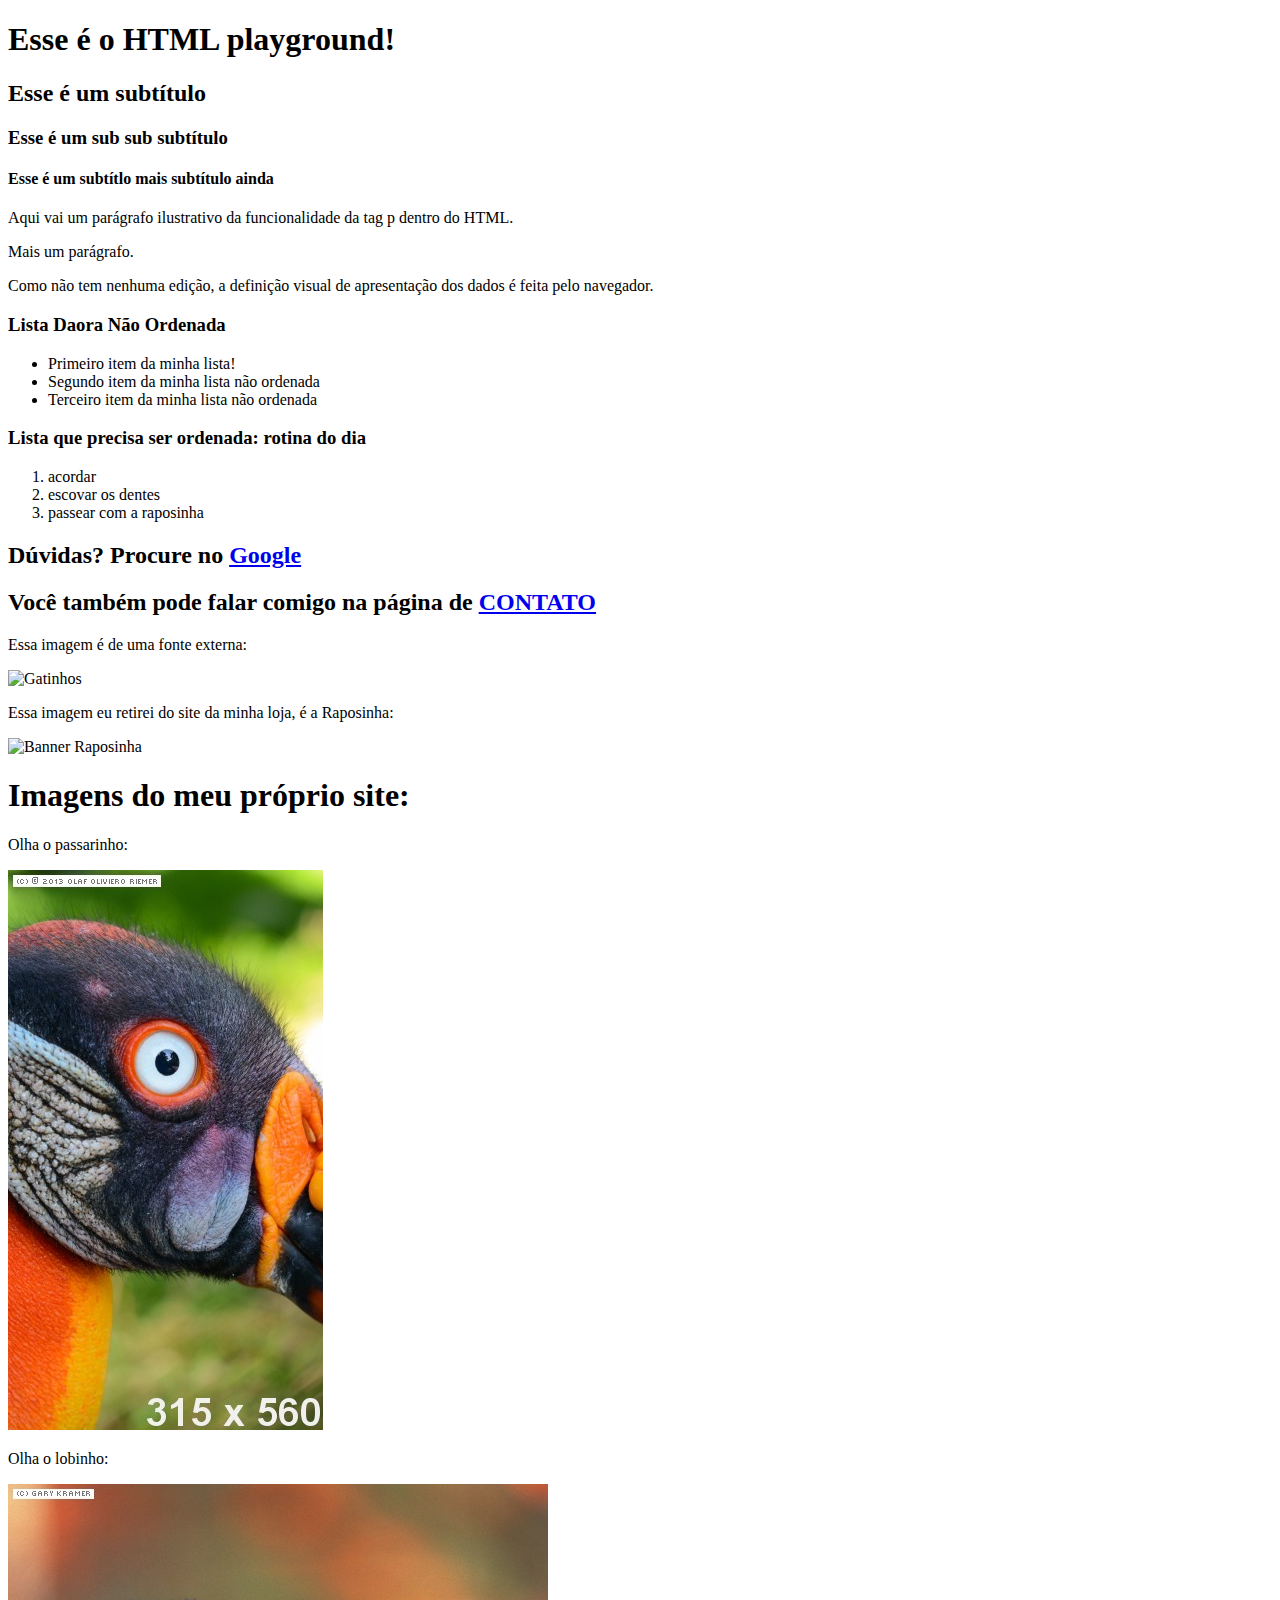
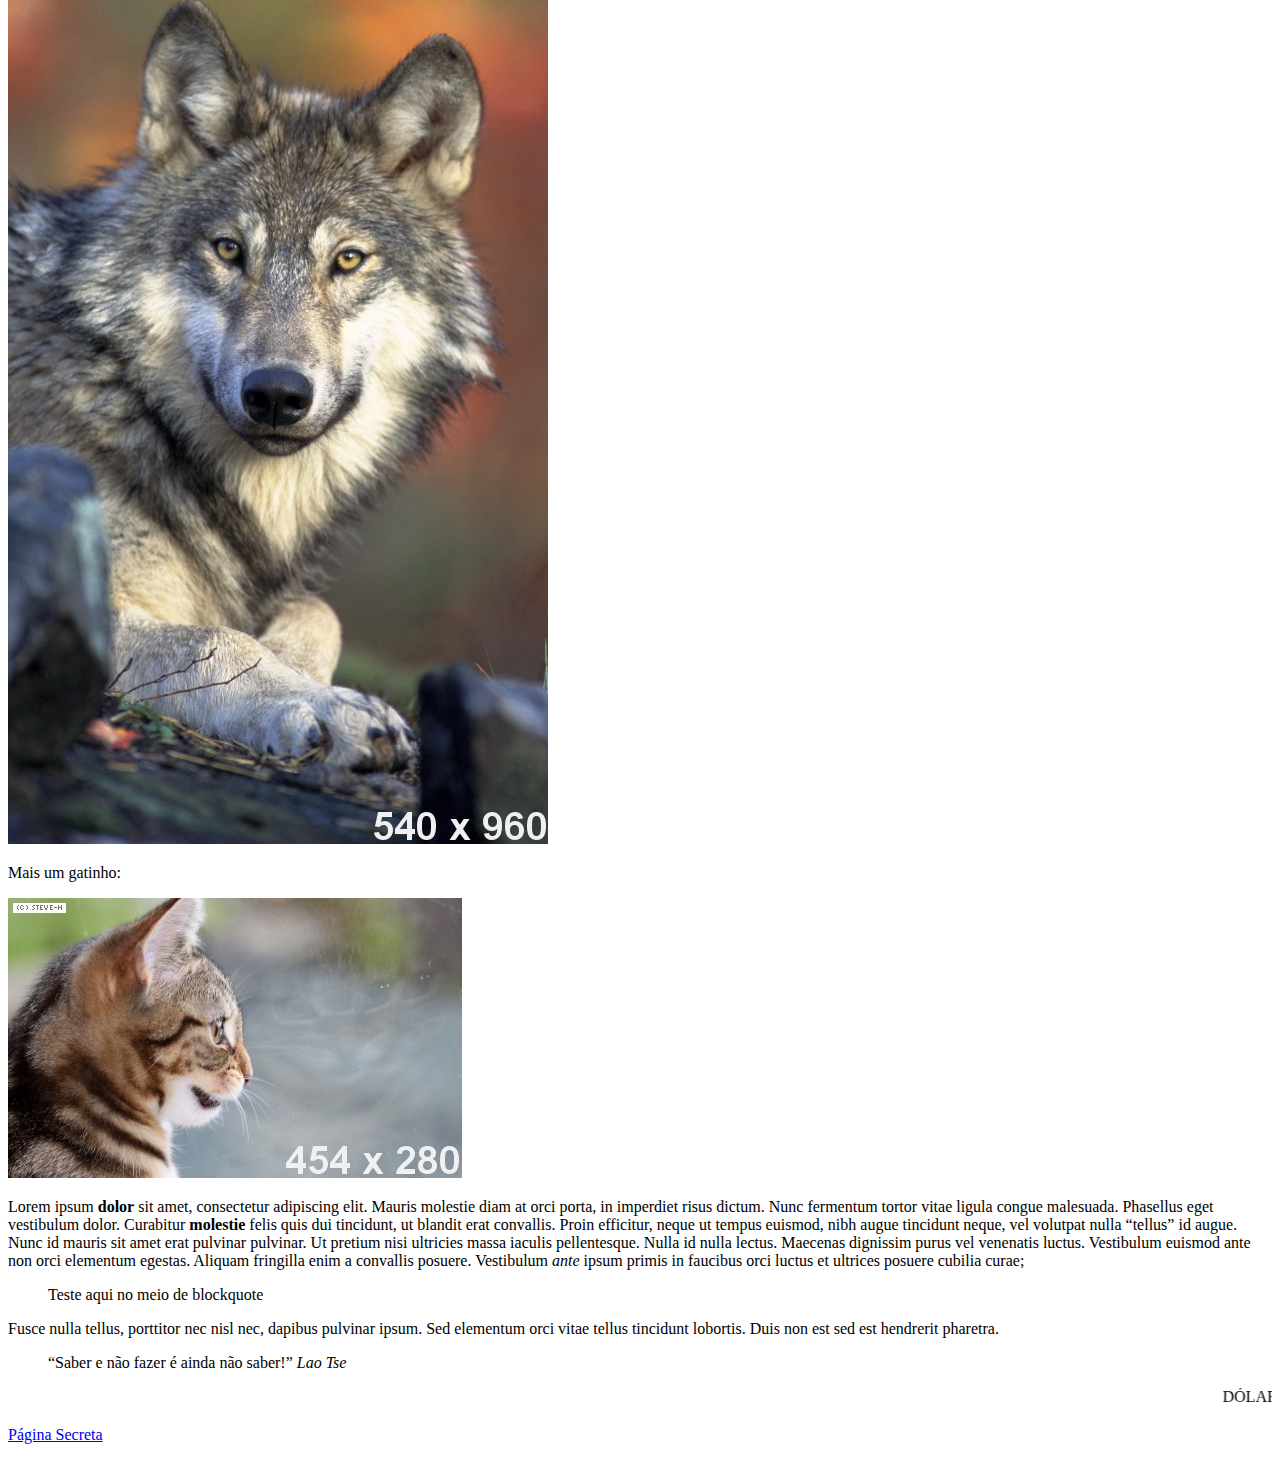
==== index.html @ 780bfc08 "aprendemos marcações de alteração do texto" ====
<!DOCTYPE html>
<html lang="pt-br">
  <head>
    <meta charset="UTF-8" />
    <meta http-equiv="X-UA-Compatible" content="IE=edge" />
    <meta name="viewport" content="width=device-width, initial-scale=1.0" />
    <title>HTML Playground</title>
  </head>
  <body>
    <h1>Esse é o HTML playground!</h1>
    <h2>Esse é um subtítulo</h2>
    <h3>Esse é um sub sub subtítulo</h3>
    <h4>Esse é um subtítlo mais subtítulo ainda</h4>
    <p>
      Aqui vai um parágrafo ilustrativo da funcionalidade da tag p dentro do
      HTML.
    </p>
    <p>Mais um parágrafo.</p>
    <p>
      Como não tem nenhuma edição, a definição visual de apresentação dos dados
      é feita pelo navegador.
    </p>
    <h3>Lista Daora Não Ordenada</h3>
    <ul>
      <li>Primeiro item da minha lista!</li>
      <li>Segundo item da minha lista não ordenada</li>
      <li>Terceiro item da minha lista não ordenada</li>
    </ul>
    <h3>Lista que precisa ser ordenada: rotina do dia</h3>
    <ol>
      <li>acordar</li>
      <li>escovar os dentes</li>
      <li>passear com a raposinha</li>
    </ol>
    <h2>
      Dúvidas? Procure no
      <a href="https://google.com" target="_blank">Google</a>
    </h2>

    <h2>
      Você também pode falar comigo na página de
      <a href="/contato.html">CONTATO</a>
    </h2>

    <p>Essa imagem é de uma fonte externa:</p>
    <img src="http://placekitten.com/g/1400/300" alt="Gatinhos" />

    <p>Essa imagem eu retirei do site da minha loja, é a Raposinha:</p>
    <img
      src="https://cdn.shopify.com/s/files/1/0132/1684/1787/files/SITE_BRUSINHAS_BANNER_BEM_VINDO_RAPOSINHA_2048x.png?v=1587062683"
      alt="Banner Raposinha"
    />

    <h1>Imagens do meu próprio site:</h1>
    <p>Olha o passarinho:</p>
    <img src="imagens/ave.jpg" alt="AVE" />
    <p>Olha o lobinho:</p>
    <img src="/imagens/lobo.jpg" alt="LOBO" />
    <p>Mais um gatinho:</p>
    <img src="imagens/gato.jpg" alt="GATINHO" />

    <p>
      Lorem ipsum <b>dolor</b> sit amet, consectetur adipiscing elit. Mauris molestie
      diam at orci porta, in imperdiet risus dictum. Nunc fermentum tortor vitae
      ligula congue malesuada. Phasellus eget vestibulum dolor. Curabitur
      <strong>molestie</strong> felis quis dui tincidunt, ut blandit erat
      convallis. Proin efficitur, neque ut tempus euismod, nibh augue tincidunt
      neque, vel volutpat nulla <q>tellus</q> id augue. Nunc id mauris sit amet erat
      pulvinar pulvinar. Ut pretium nisi ultricies massa iaculis pellentesque.
      Nulla id nulla lectus. Maecenas dignissim purus vel venenatis luctus.
      Vestibulum euismod ante non orci elementum egestas. Aliquam fringilla enim
      a convallis posuere. Vestibulum <em>ante</em> ipsum primis in faucibus
      orci luctus et ultrices posuere cubilia curae; 
      <blockquote> Teste aqui no meio de blockquote</blockquote> Fusce nulla tellus,
      porttitor nec nisl nec, dapibus pulvinar ipsum. Sed elementum orci vitae
      tellus tincidunt lobortis. Duis non est sed est hendrerit pharetra.
    </p>

    <blockquote>
        <q>Saber e não fazer é ainda não saber!</q>
        <cite>Lao Tse</cite>
    </blockquote>

    <marquee>DÓLAR EM ALTA: R$ 5,50 // \\ RECORD DE CASOS DE COVID-19 NO BRASIL: VACINAÇÃO SEGUE LENTA // \\ HOJE É A GRANDE FINAL DO BBB 21 ENTRE CAMILA DE LUCAS, FIUK E JULIETTE. OS ELIMINADOS DO CAMAROTE KAROL CONKÁ, PROJOTA, POCAH E A DUPLA ISRAEL & RODOLFFO SE APRESENTARÃO! </marquee>

    <p><a href="/pagina_secreta.html">Página Secreta</a></p>
  </body>
</html>
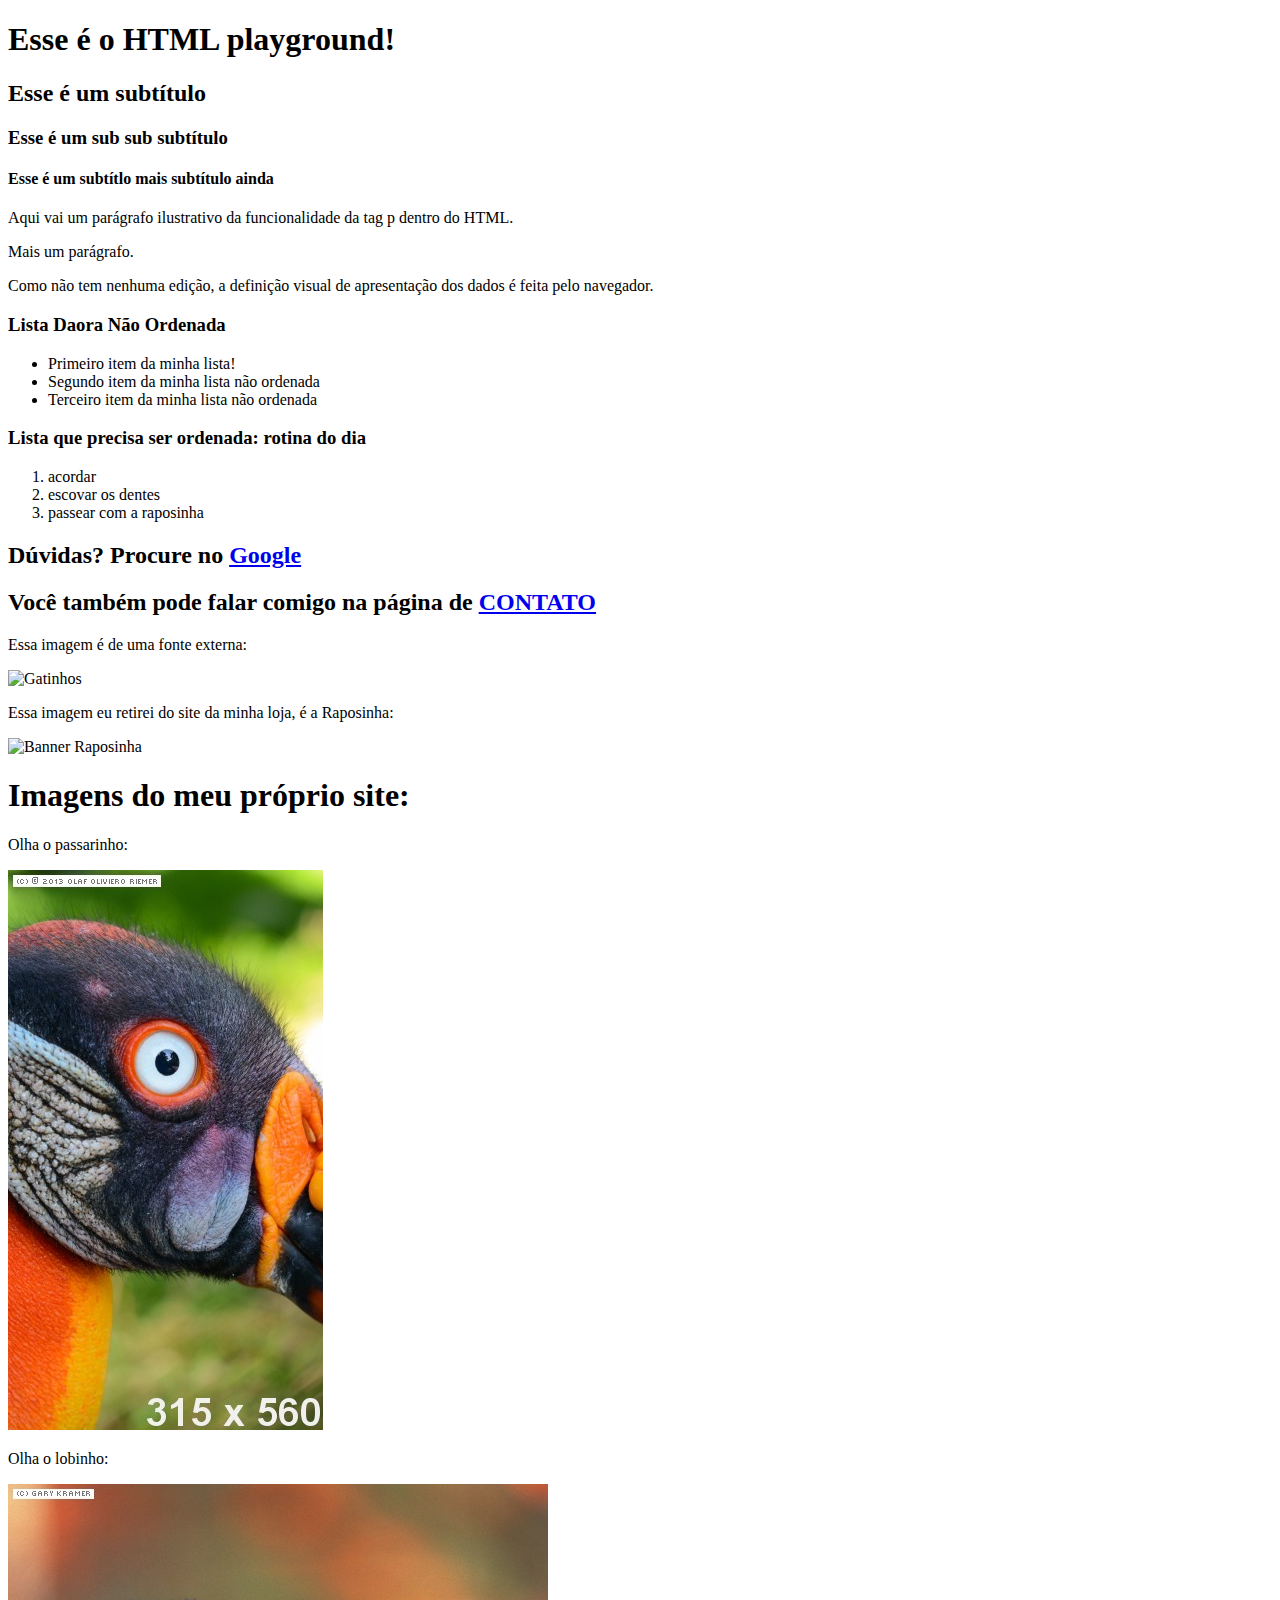
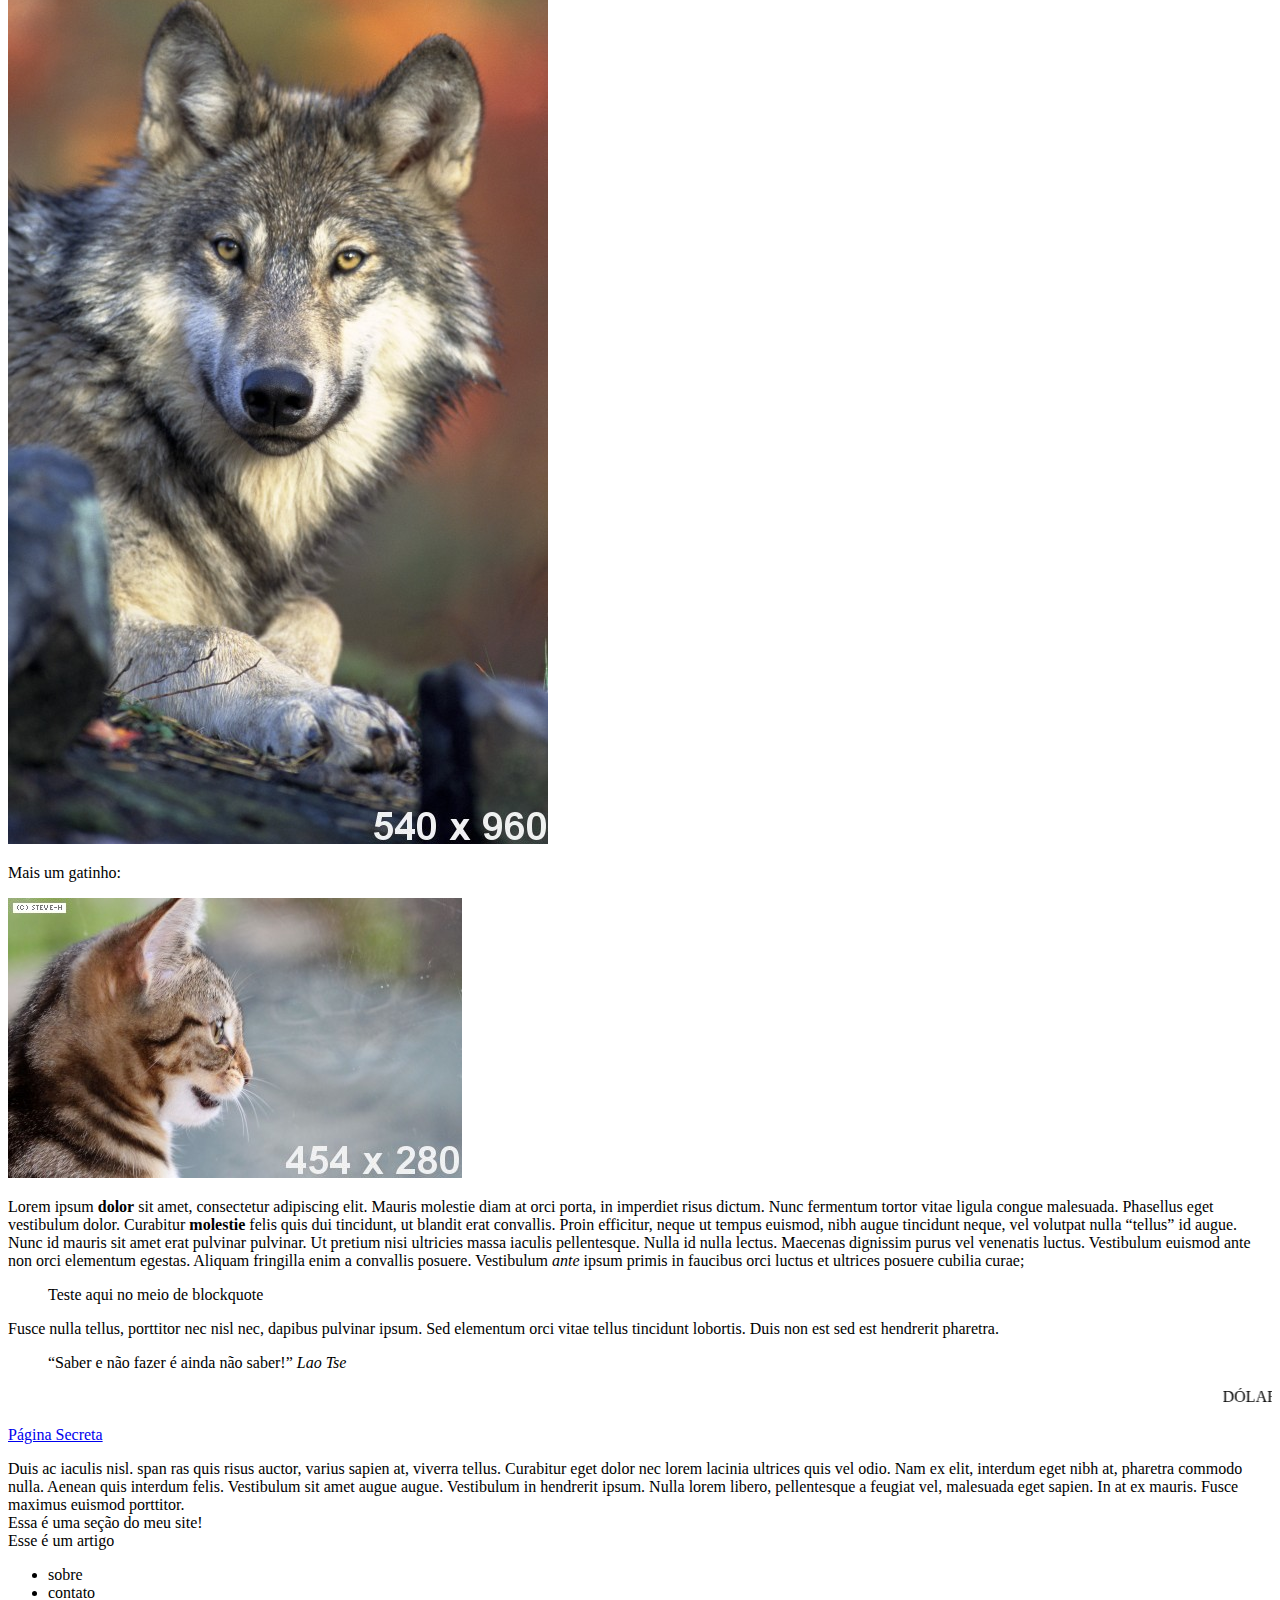
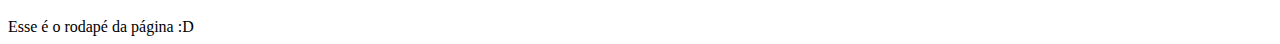
==== commit 07552cbd: "aprendemos novas tags semânticas]" ====
--- a/index.html
+++ b/index.html
@@ -7,7 +7,9 @@
     <title>HTML Playground</title>
   </head>
   <body>
-    <h1>Esse é o HTML playground!</h1>
+      <header>
+        <h1>Esse é o HTML playground!</h1>
+    </header>
     <h2>Esse é um subtítulo</h2>
     <h3>Esse é um sub sub subtítulo</h3>
     <h4>Esse é um subtítlo mais subtítulo ainda</h4>
@@ -84,5 +86,31 @@
     <marquee>DÓLAR EM ALTA: R$ 5,50 // \\ RECORD DE CASOS DE COVID-19 NO BRASIL: VACINAÇÃO SEGUE LENTA // \\ HOJE É A GRANDE FINAL DO BBB 21 ENTRE CAMILA DE LUCAS, FIUK E JULIETTE. OS ELIMINADOS DO CAMAROTE KAROL CONKÁ, PROJOTA, POCAH E A DUPLA ISRAEL & RODOLFFO SE APRESENTARÃO! </marquee>
 
     <p><a href="/pagina_secreta.html">Página Secreta</a></p>
+
+    <div>
+        
+        Duis ac iaculis nisl. <span>span</span> ras quis risus auctor, varius sapien at, viverra tellus. Curabitur eget dolor nec lorem lacinia ultrices quis vel odio. Nam ex elit, interdum eget nibh at, pharetra commodo nulla. Aenean quis interdum felis. Vestibulum sit amet augue augue. Vestibulum in hendrerit ipsum. Nulla lorem libero, pellentesque a feugiat vel, malesuada eget sapien. In at ex mauris. Fusce maximus euismod porttitor.
+
+    </div>
+
+    <section>
+        Essa é uma seção do meu site!
+    </section>
+
+    <article>
+        Esse é um artigo
+    </article>
+
+    <nav>
+        <ul>
+            <li>sobre</li>
+            <li>contato</li>
+        </ul>
+    </nav>
+
+    <footer>
+        Esse é o rodapé da página :D
+    </footer>
+
   </body>
 </html>
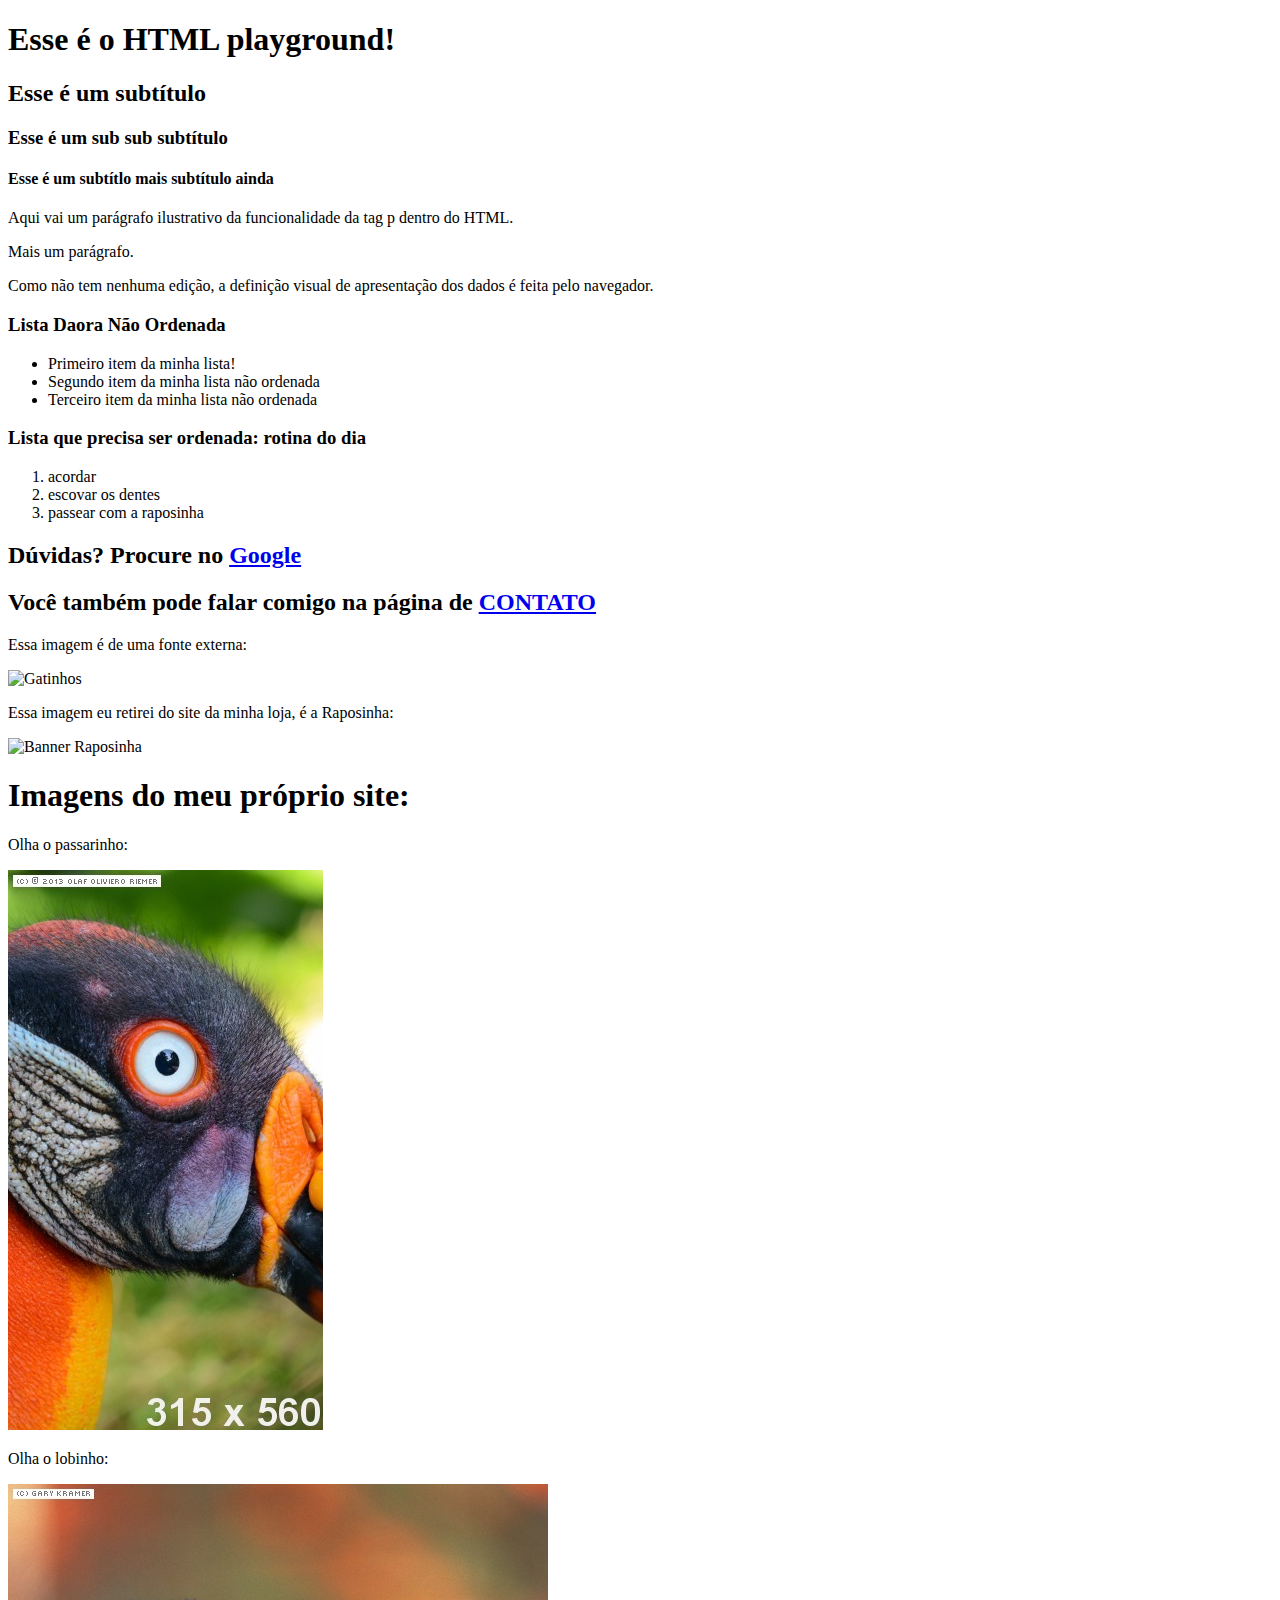
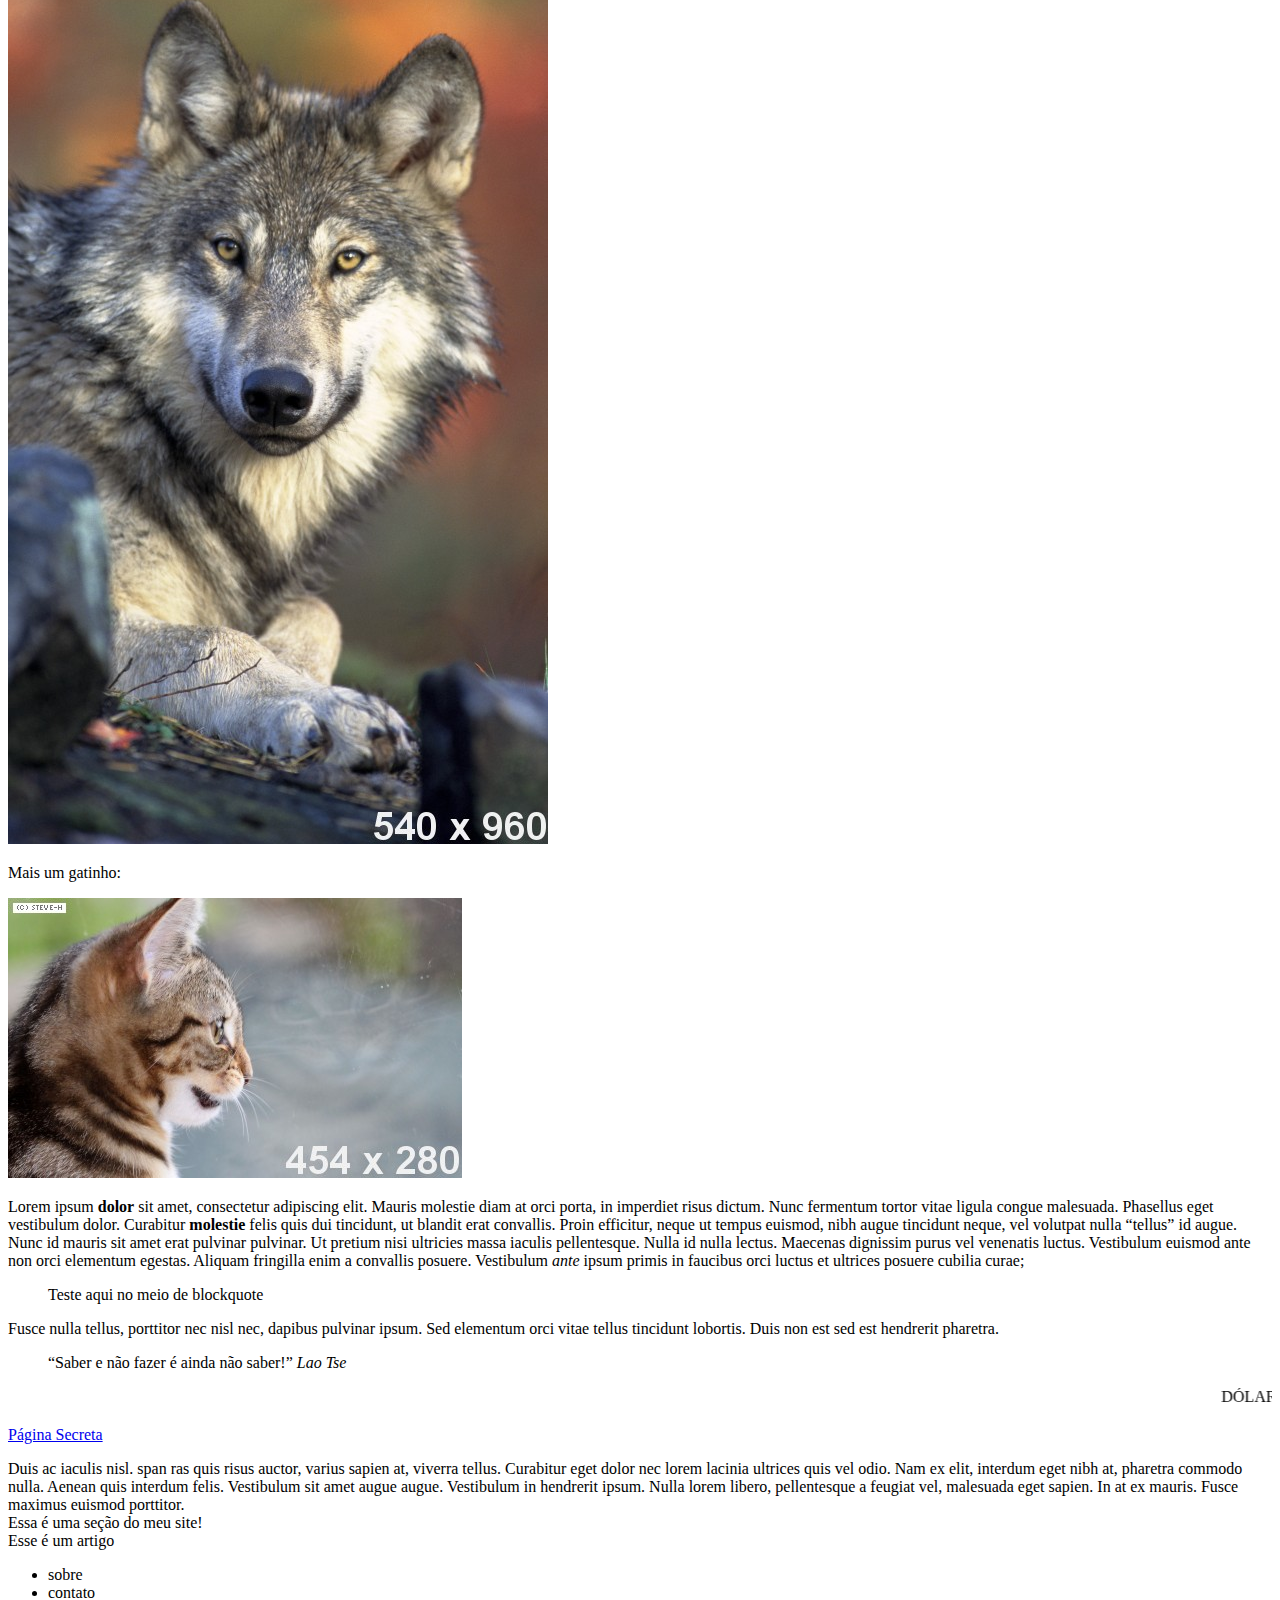
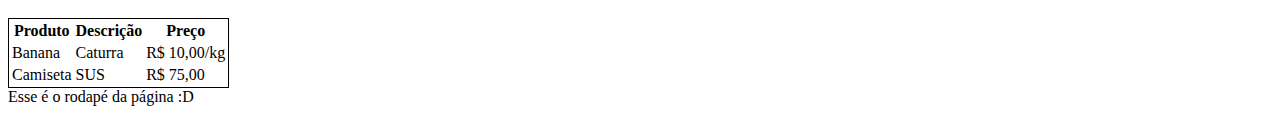
==== commit 400f88f8: "brincando com tabelas" ====
--- a/index.html
+++ b/index.html
@@ -108,9 +108,32 @@
         </ul>
     </nav>
 
+    <table style="border: 1px solid">
+        <thead>
+        <tr>
+            <th>Produto</th>
+            <th>Descrição</th>
+            <th>Preço</th>
+        </tr>
+        </thead>
+    <tbody>
+        <tr>
+            <td>Banana</td>
+            <td>Caturra</td>
+            <td>R$ 10,00/kg</td>
+        </tr>
+        <tr>
+            <td>Camiseta</td>
+            <td>SUS</td>
+            <td>R$ 75,00</td>
+        </tr>
+    </tbody>
+    </table>
+    <div>
     <footer>
         Esse é o rodapé da página :D
     </footer>
+    </div>
 
   </body>
 </html>
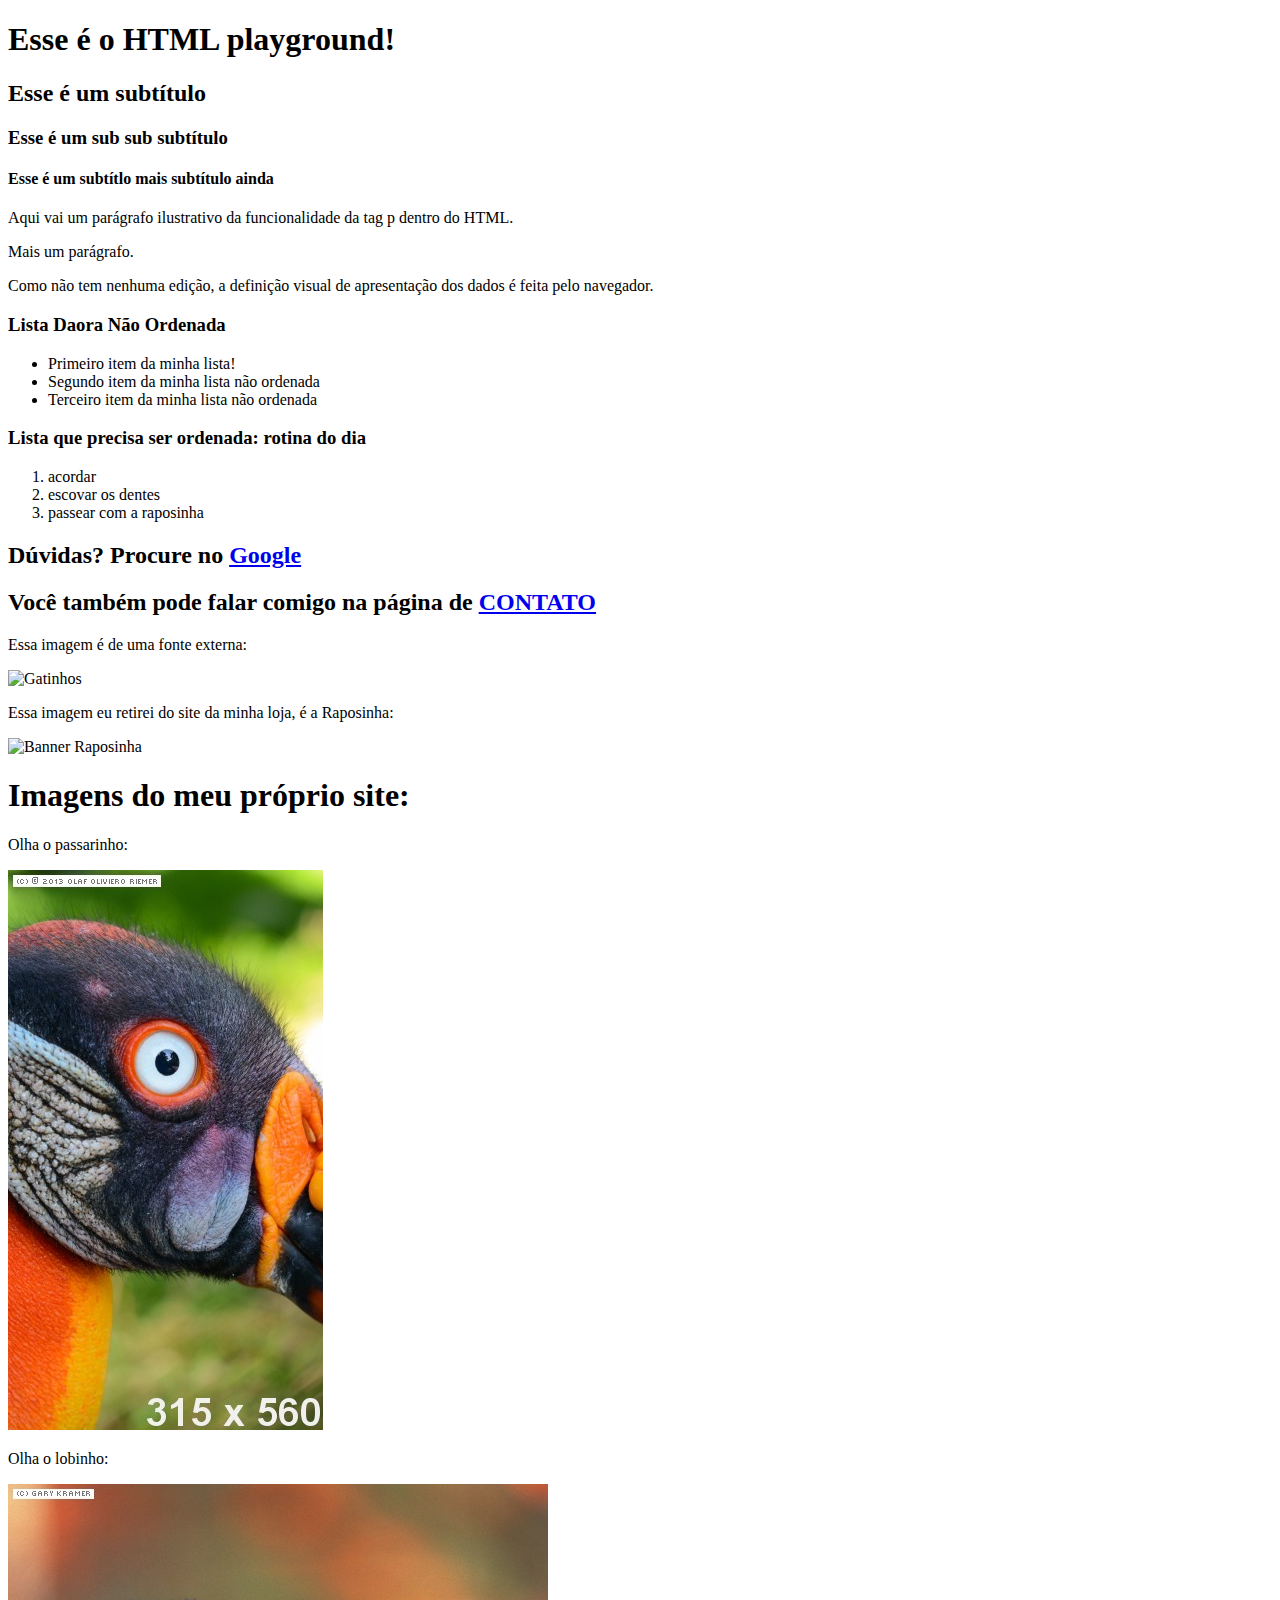
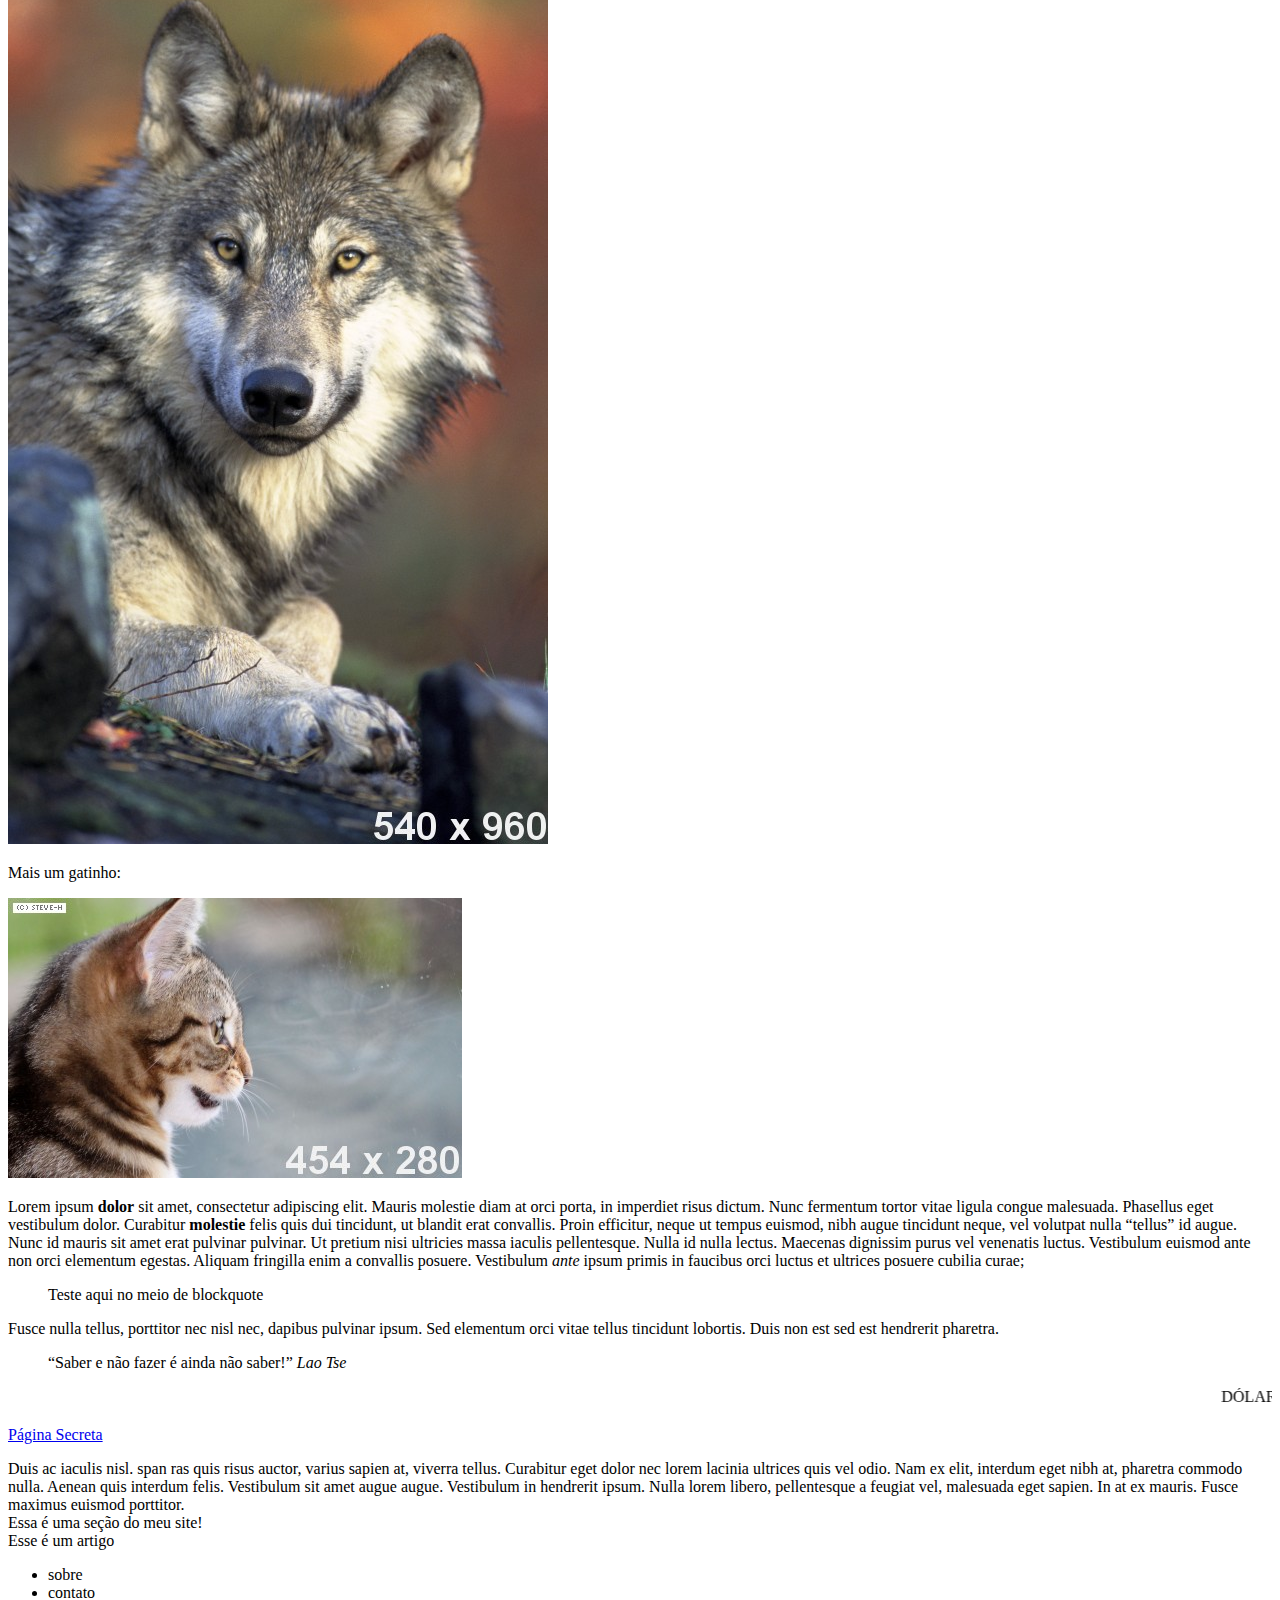
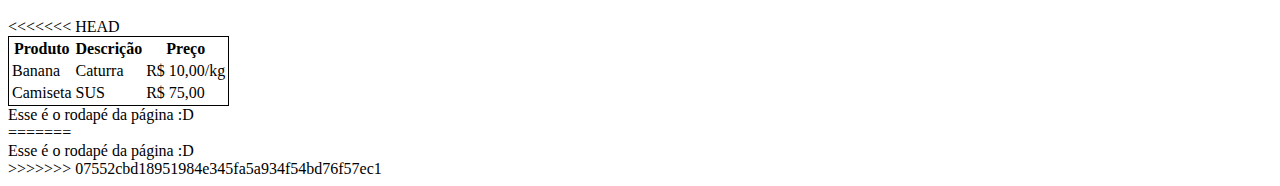
==== commit 0e3c67c7: "brincando com tabelas" ====
--- a/index.html
+++ b/index.html
@@ -108,6 +108,7 @@
         </ul>
     </nav>
 
+<<<<<<< HEAD
     <table style="border: 1px solid">
         <thead>
         <tr>
@@ -134,6 +135,11 @@
         Esse é o rodapé da página :D
     </footer>
     </div>
+=======
+    <footer>
+        Esse é o rodapé da página :D
+    </footer>
+>>>>>>> 07552cbd18951984e345fa5a934f54bd76f57ec1
 
   </body>
 </html>
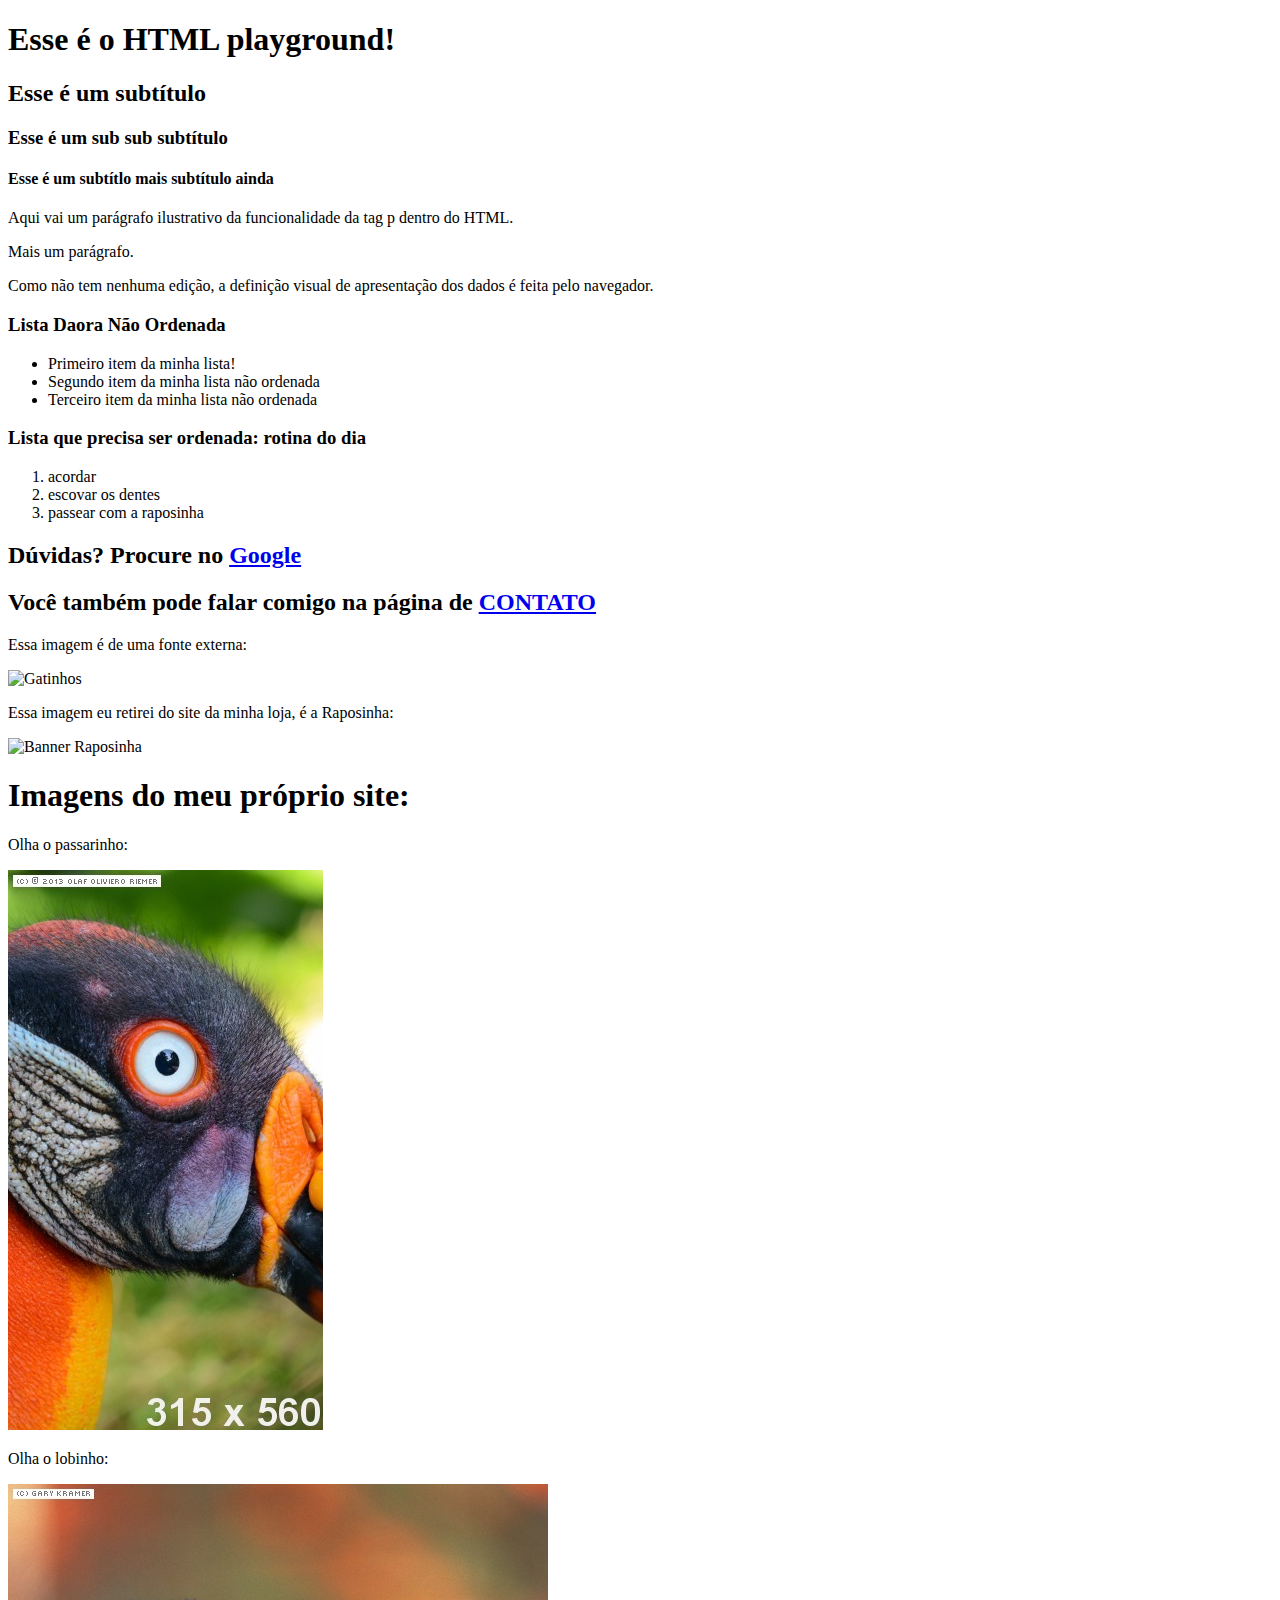
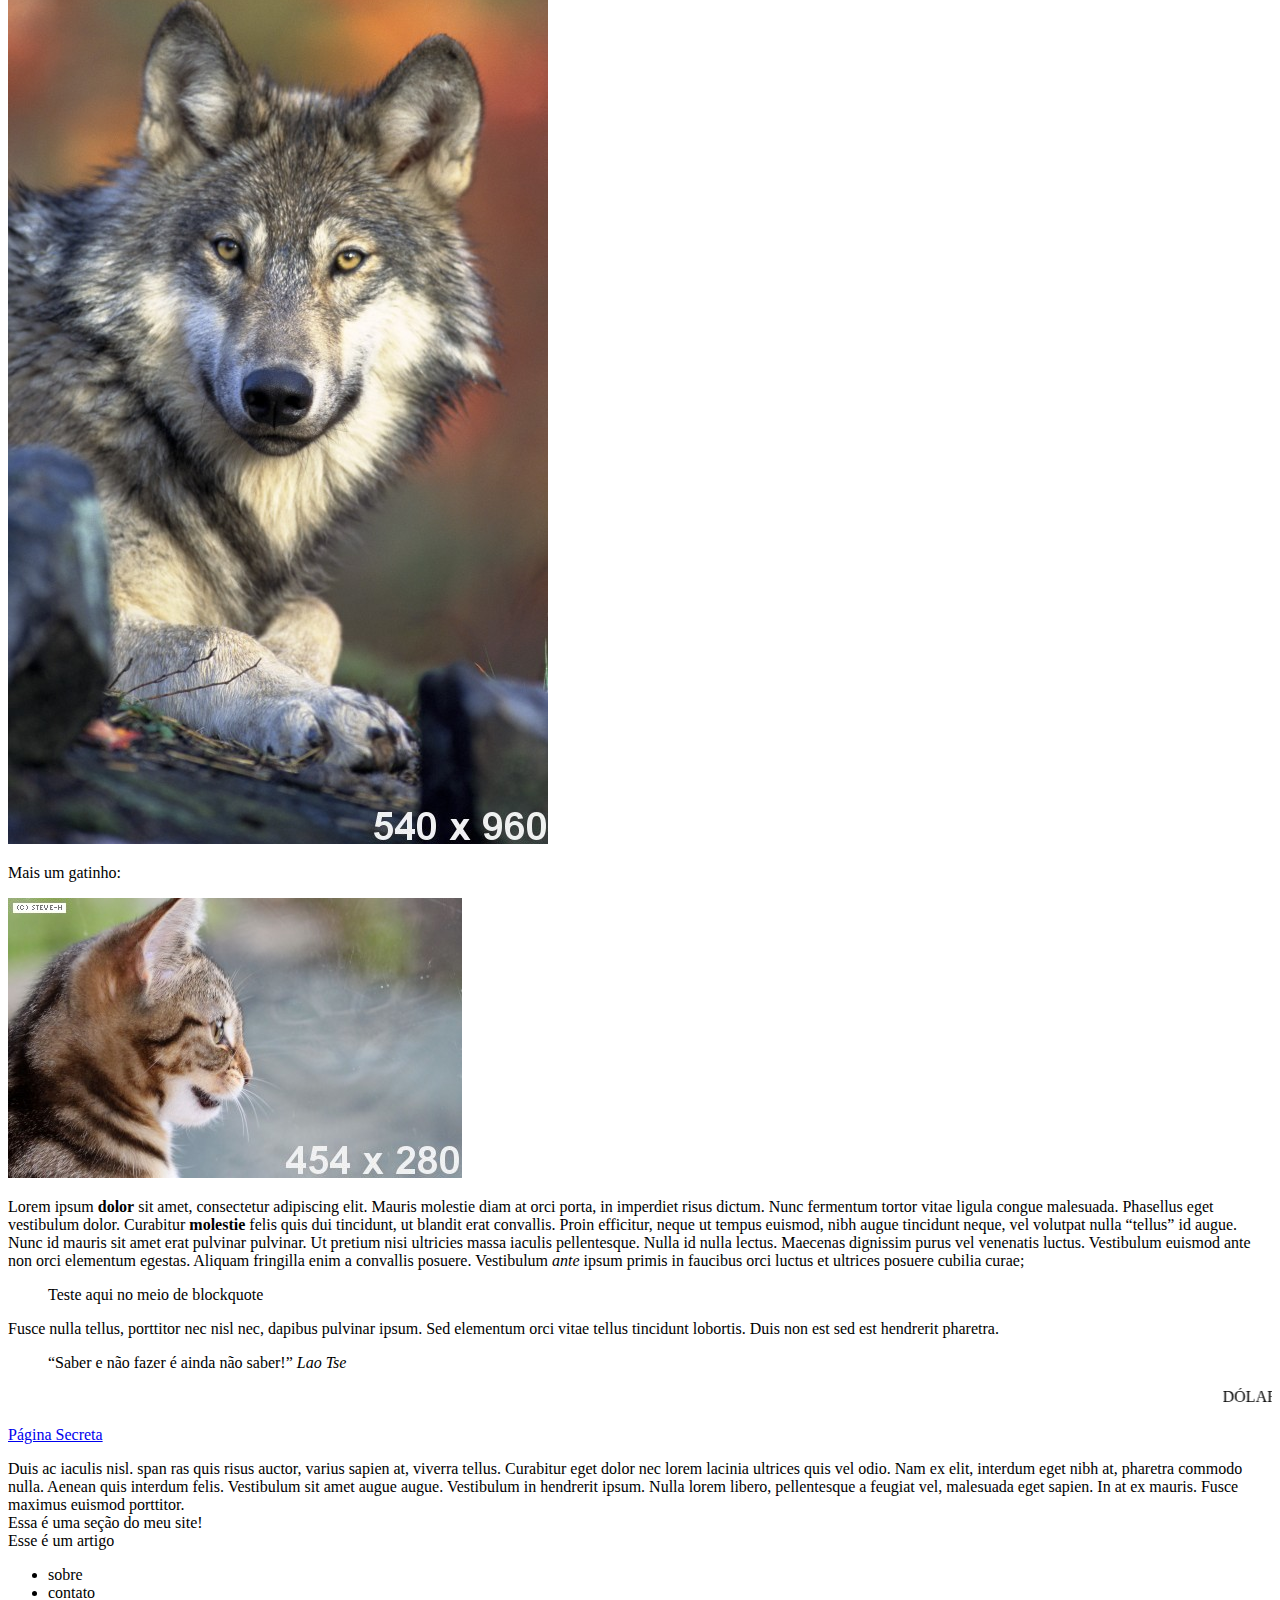
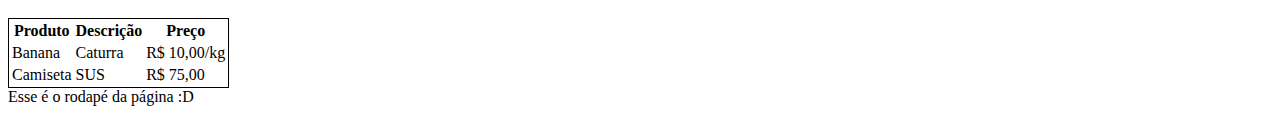
==== commit 20e8dcb6: "correção de erro do código anterior" ====
--- a/index.html
+++ b/index.html
@@ -108,7 +108,6 @@
         </ul>
     </nav>
 
-<<<<<<< HEAD
     <table style="border: 1px solid">
         <thead>
         <tr>
@@ -135,11 +134,5 @@
         Esse é o rodapé da página :D
     </footer>
     </div>
-=======
-    <footer>
-        Esse é o rodapé da página :D
-    </footer>
->>>>>>> 07552cbd18951984e345fa5a934f54bd76f57ec1
-
   </body>
 </html>
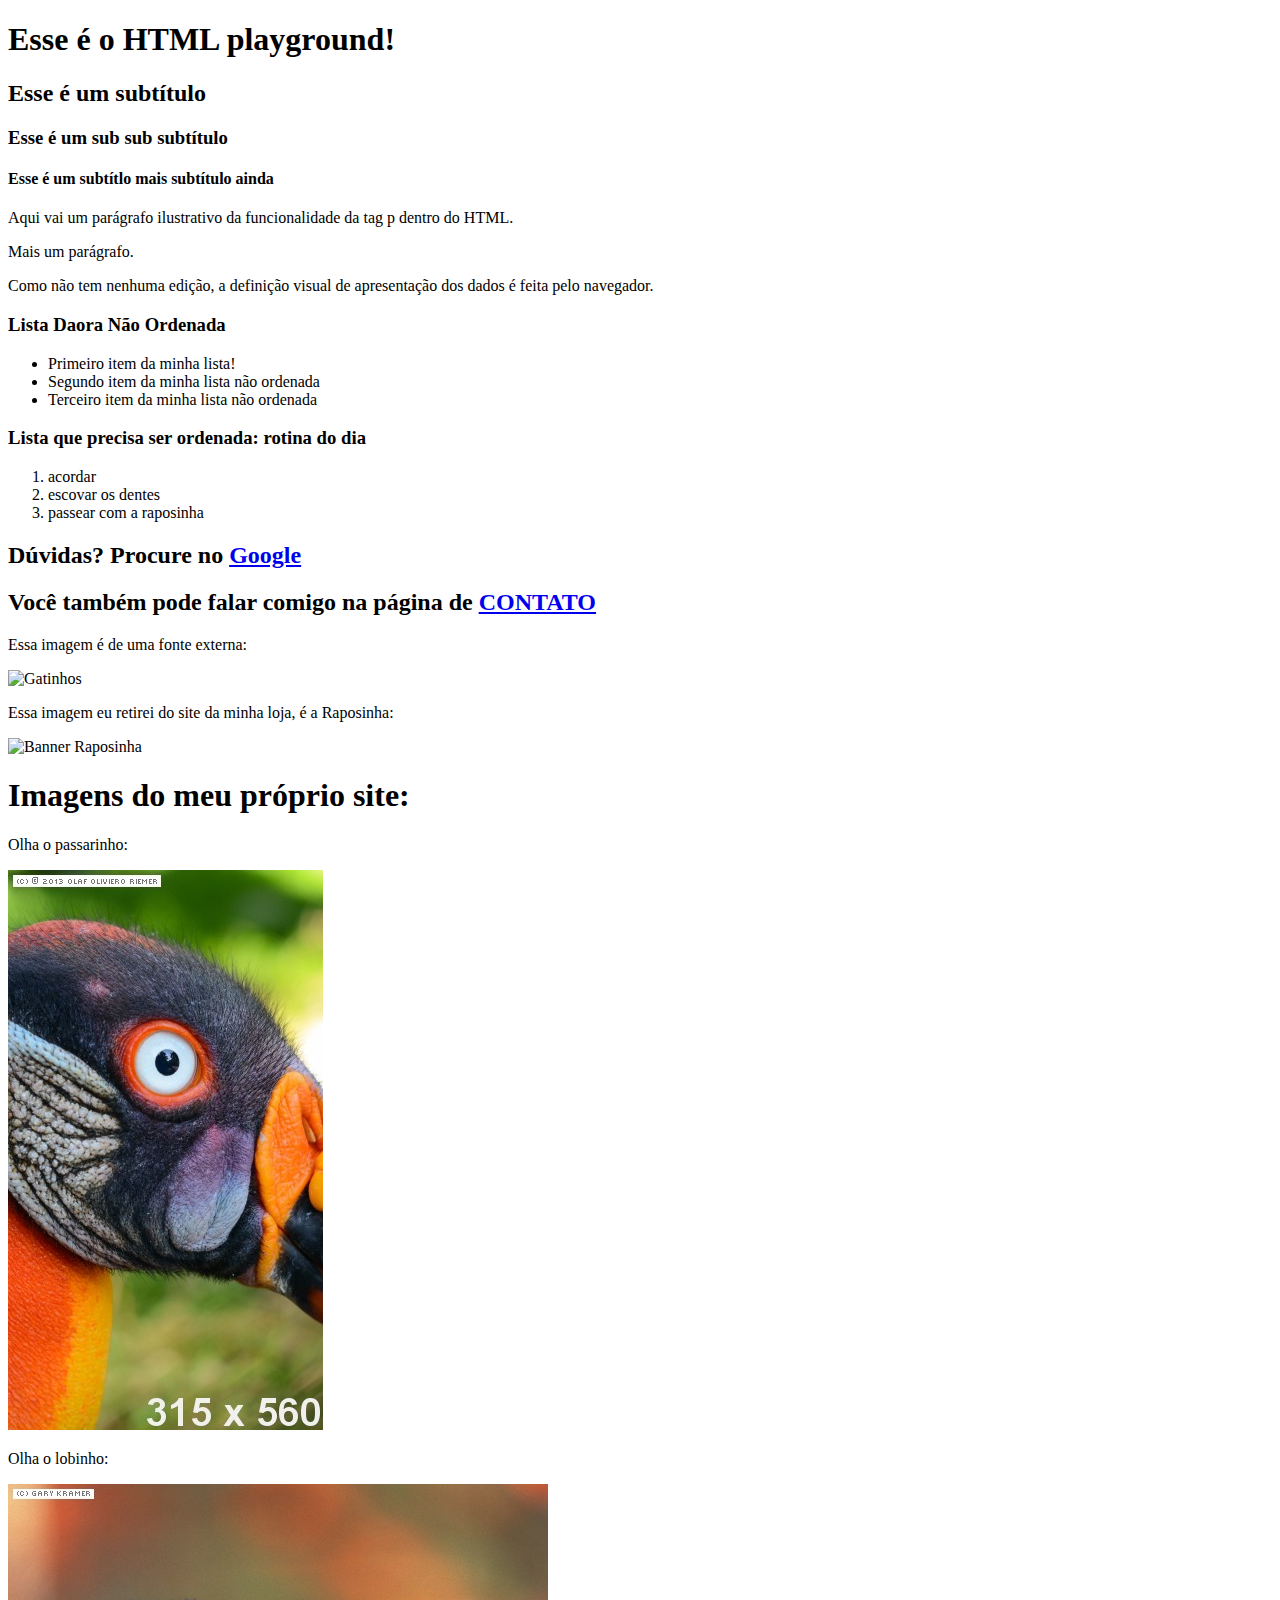
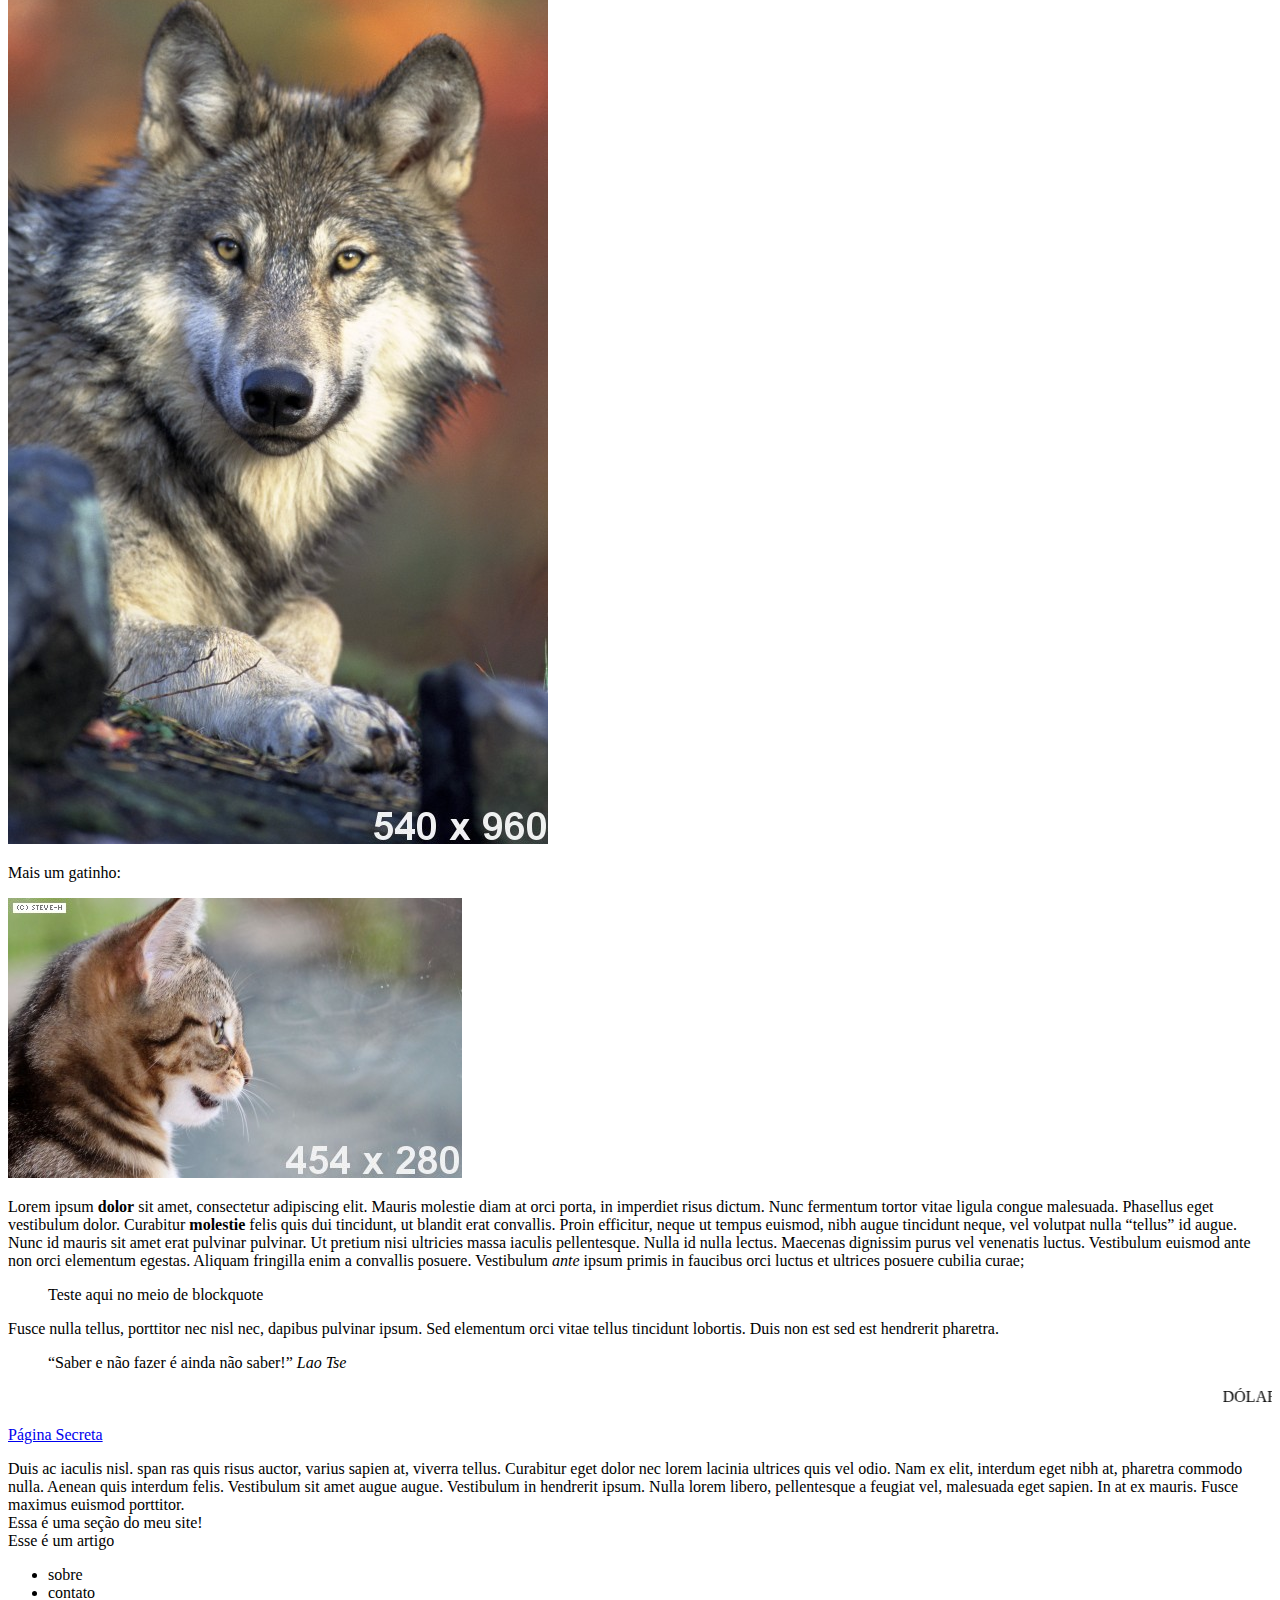
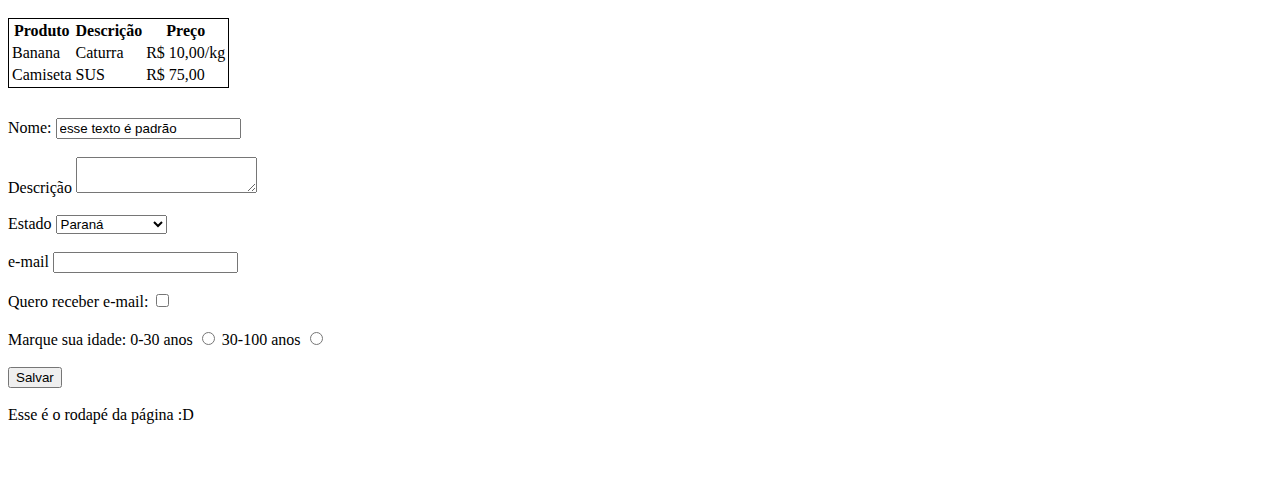
==== commit 337d3e13: "formulários" ====
--- a/index.html
+++ b/index.html
@@ -129,7 +129,43 @@
         </tr>
     </tbody>
     </table>
-    <div>
+
+    <div style="margin-top: 30px; padding-bottom: 50px">
+        <form action="/contato" method="POST">
+            <label for="nome">Nome:</label>
+            <input type="text" placeholder="Digite seu nome" value="esse texto é padrão"/>
+        <br>
+        <br>
+        <label for="Descrição">Descrição</label>
+        <textarea id="Descrição" id="descricao"></textarea>
+        <br>
+        <br>
+        <label for="Estado" id="estado">Estado</label>
+        <select>
+            <option value="PR">Paraná</option>
+            <option value="SP">São Paulo</option>
+            <option value="SC">Santa Catarina</option>
+        </select>
+        <br>
+        <br>
+        <label for="e-mail" id="email">e-mail</label>
+        <input type="email">
+        <br>
+        <br>
+        <label for="checkbox">Quero receber e-mail:</label>
+        <input type="checkbox"/>
+        <br>
+        <br>
+        <label for="radio">Marque sua idade:</label>
+        0-30 anos <input type="radio" name="age">
+        30-100 anos <input type="radio" name="age">
+        <br>
+        <br>
+        <button type="submit">Salvar</button>
+        <br>
+        <br>
+        </form>
+        
     <footer>
         Esse é o rodapé da página :D
     </footer>
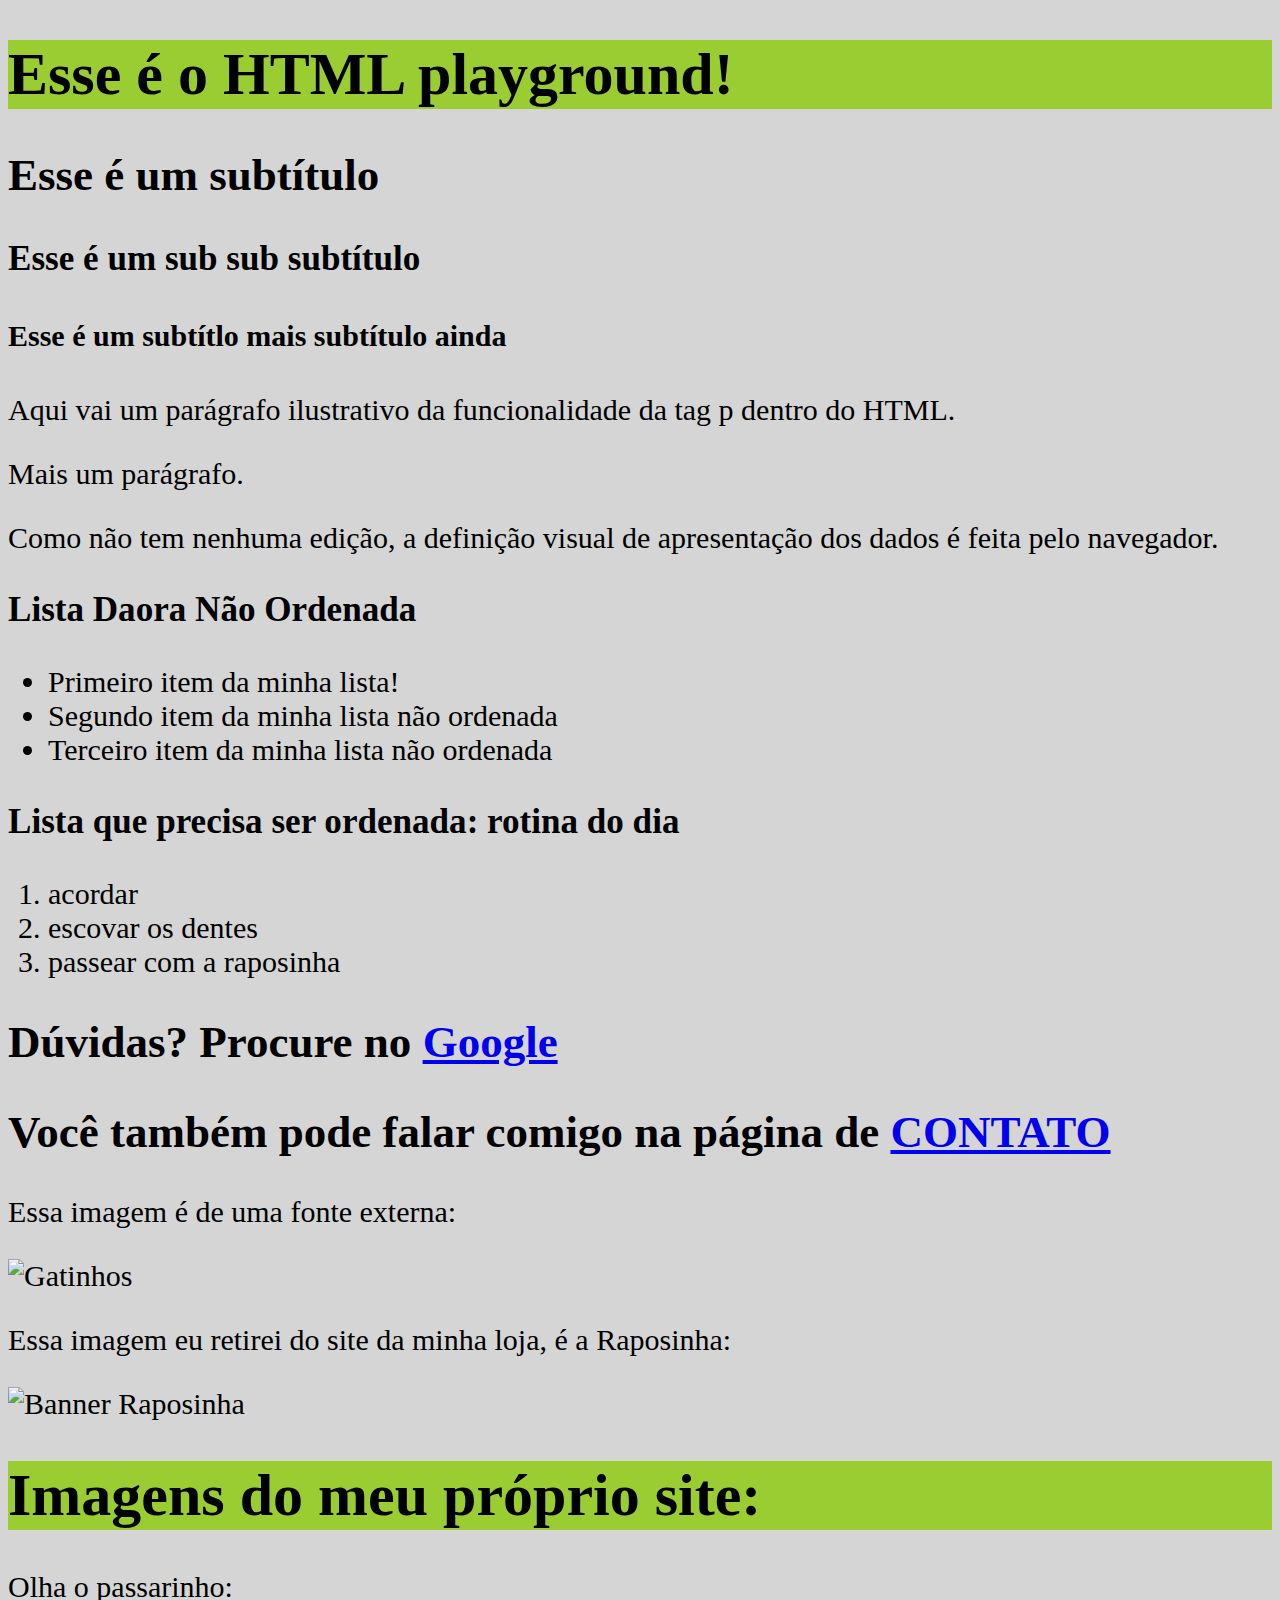
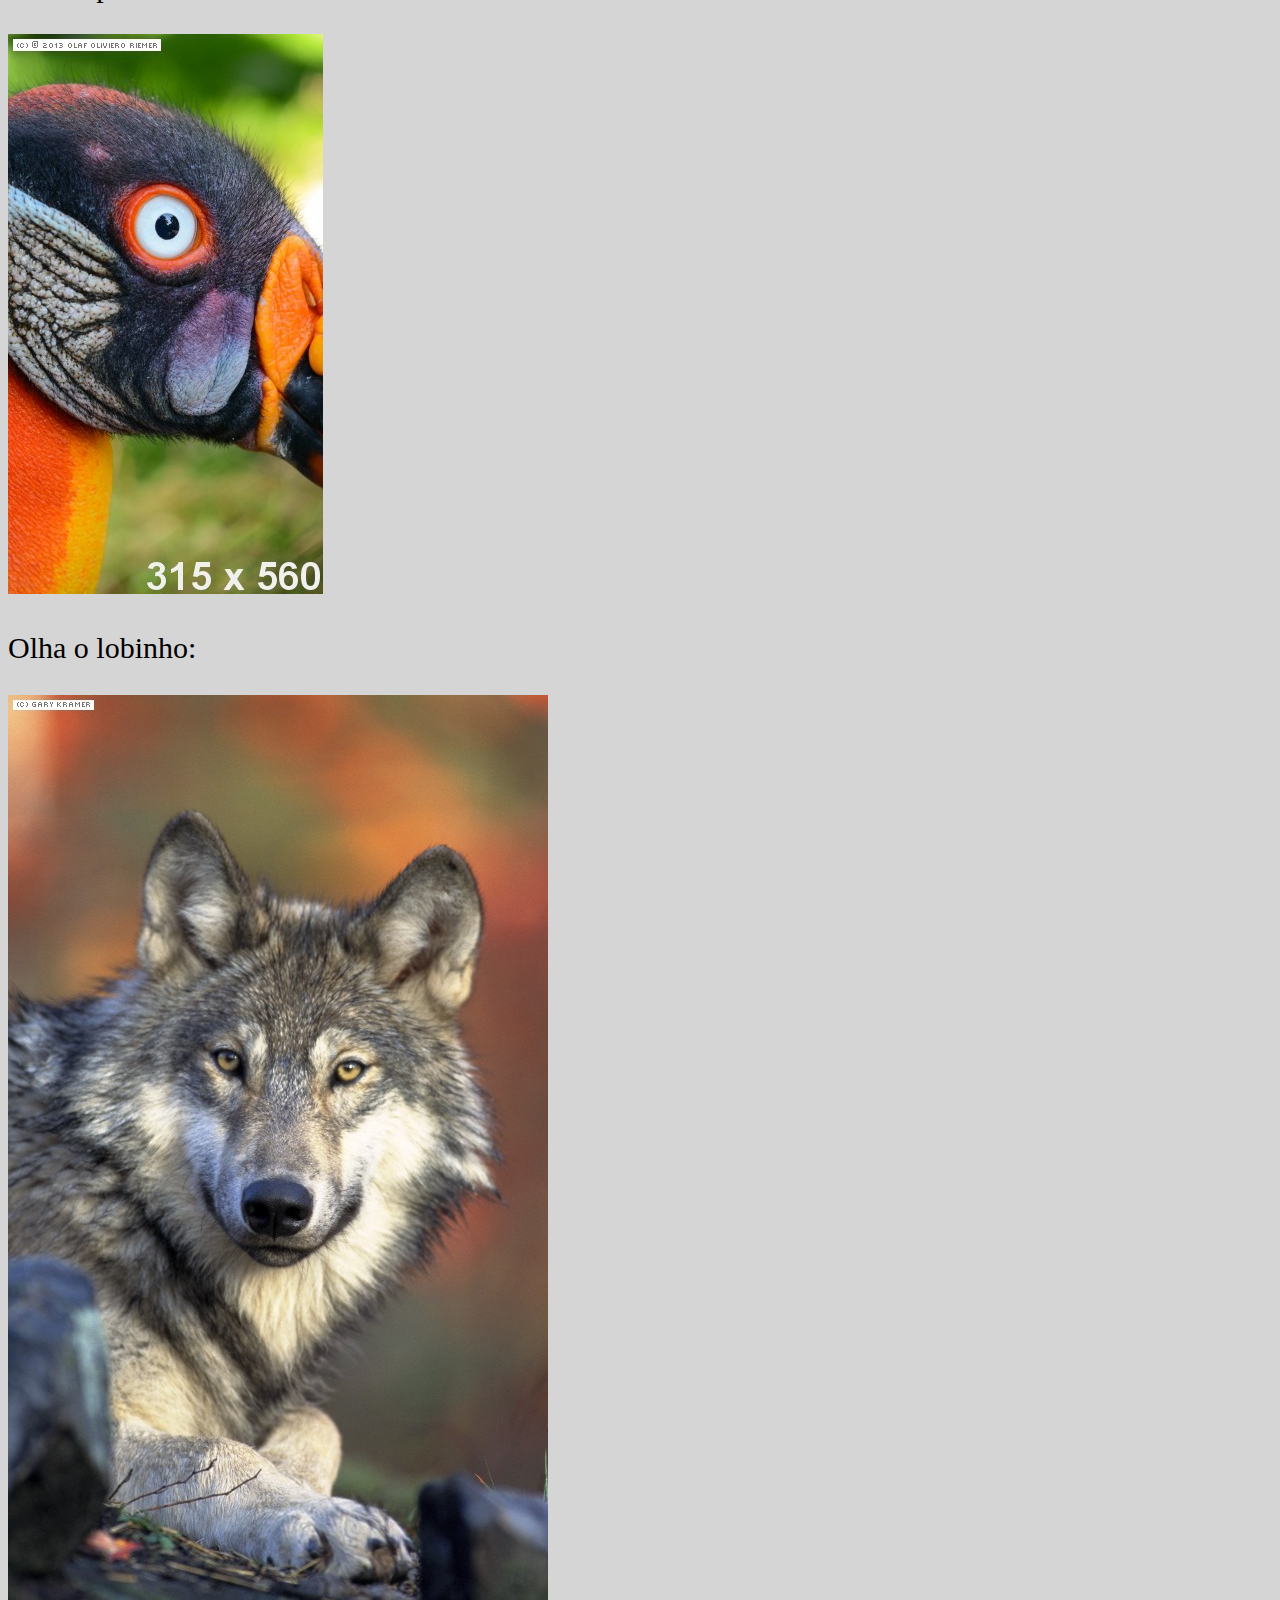
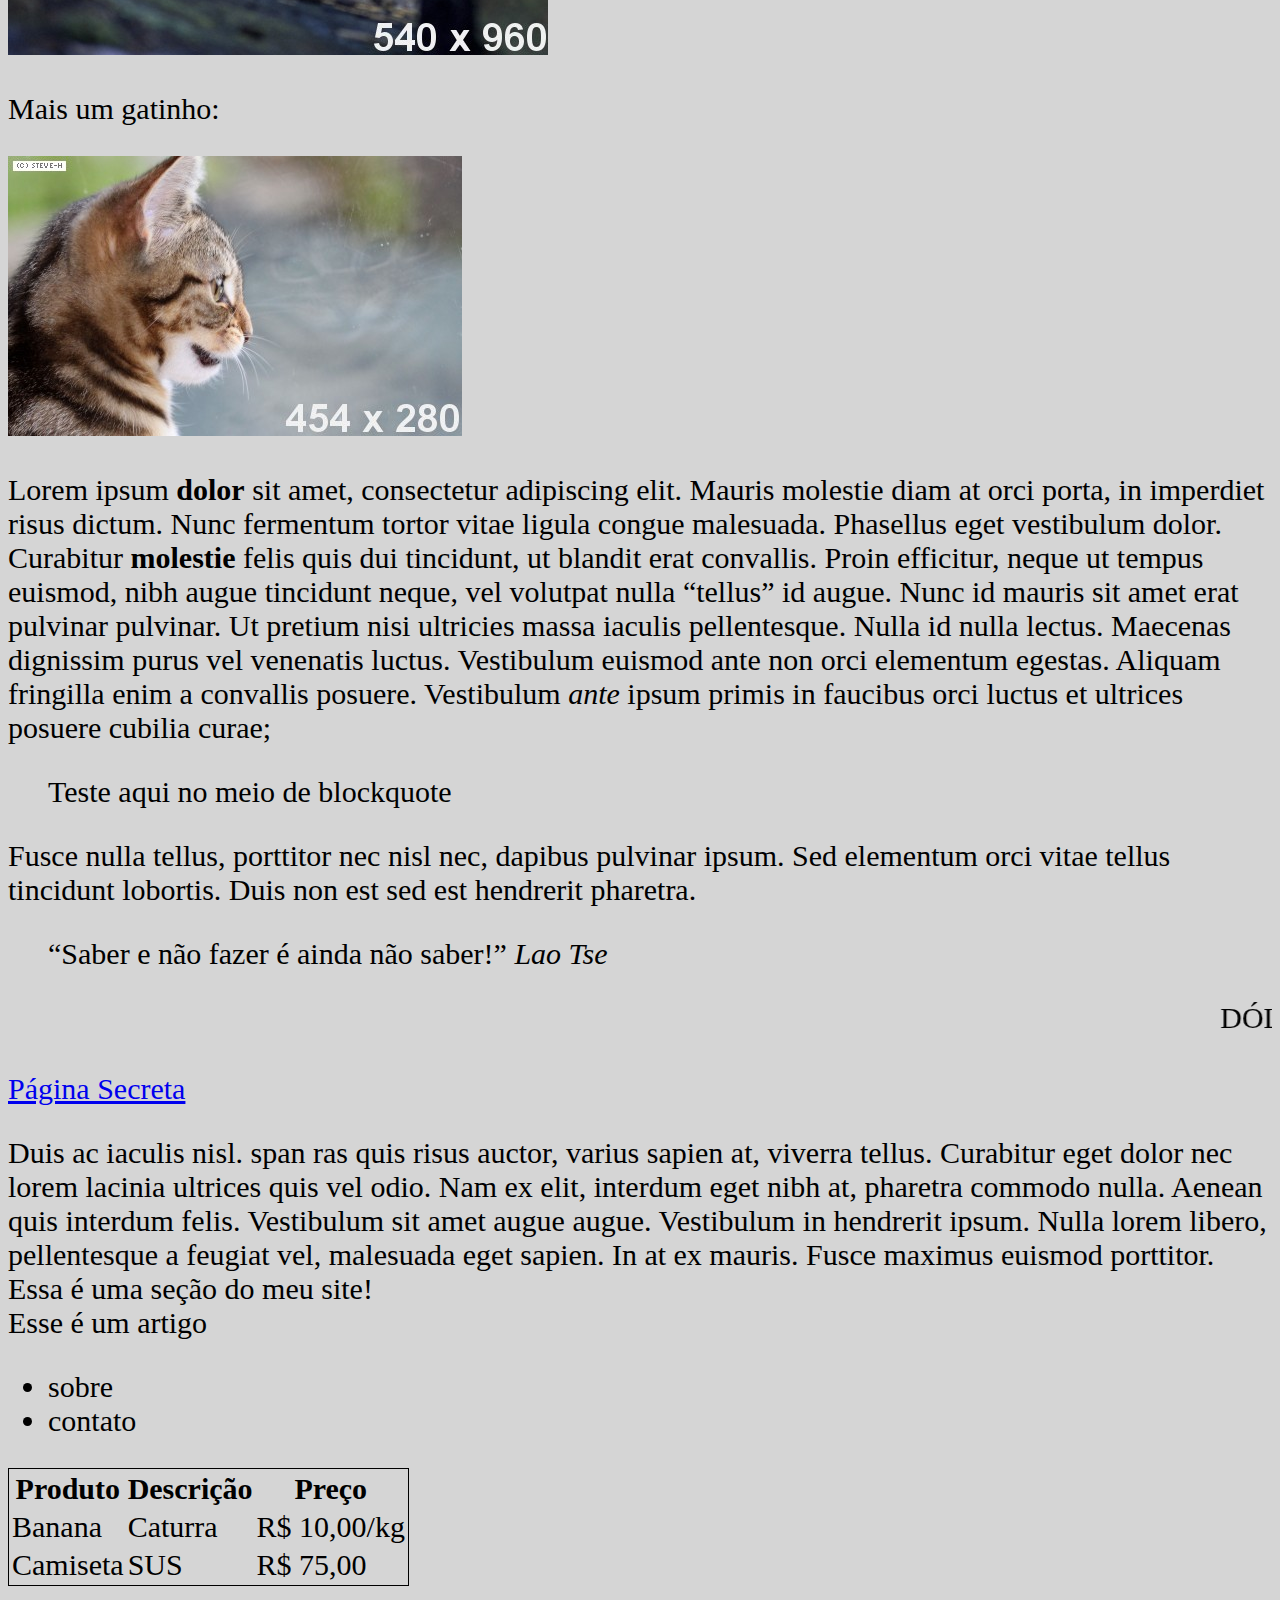
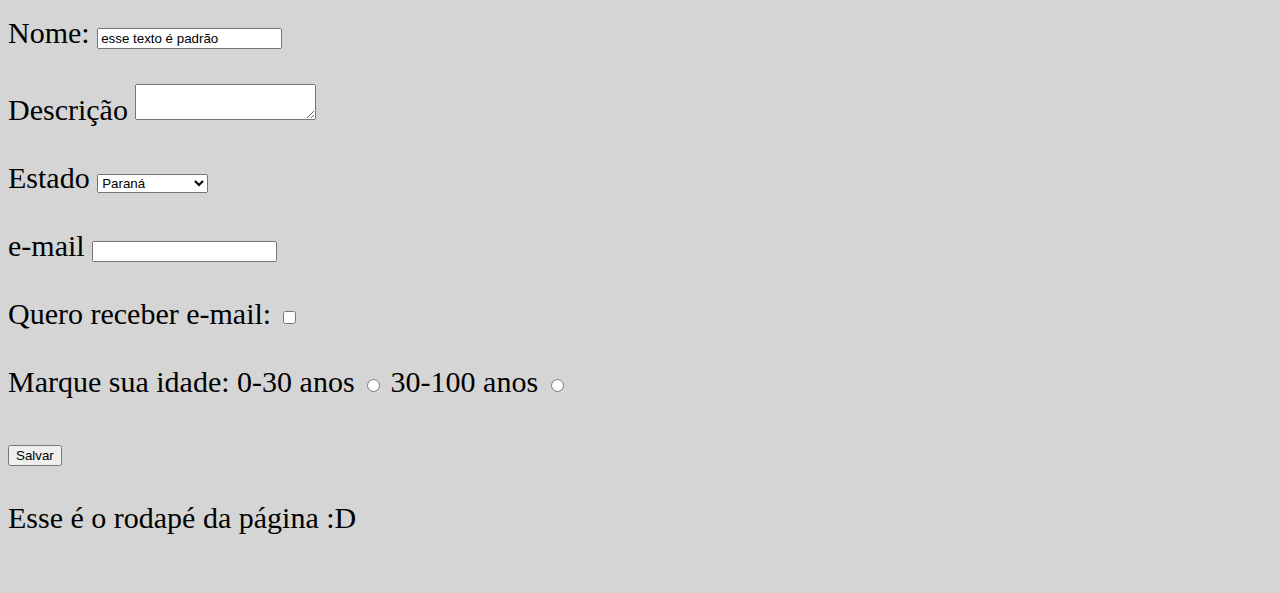
==== commit 138df067: "novas tags" ====
--- a/index.html
+++ b/index.html
@@ -5,6 +5,7 @@
     <meta http-equiv="X-UA-Compatible" content="IE=edge" />
     <meta name="viewport" content="width=device-width, initial-scale=1.0" />
     <title>HTML Playground</title>
+    <link rel="stylesheet" href="styles.css">
   </head>
   <body>
       <header>
@@ -169,6 +170,7 @@
     <footer>
         Esse é o rodapé da página :D
     </footer>
+    <!--esse texto é um comentário-->
     </div>
   </body>
 </html>
--- a/styles.css
+++ b/styles.css
@@ -0,0 +1,9 @@
+body {
+    font-size: 30px;
+    background-color: #D5D5D5
+}
+
+h1 {
+
+    background-color: yellowgreen;
+}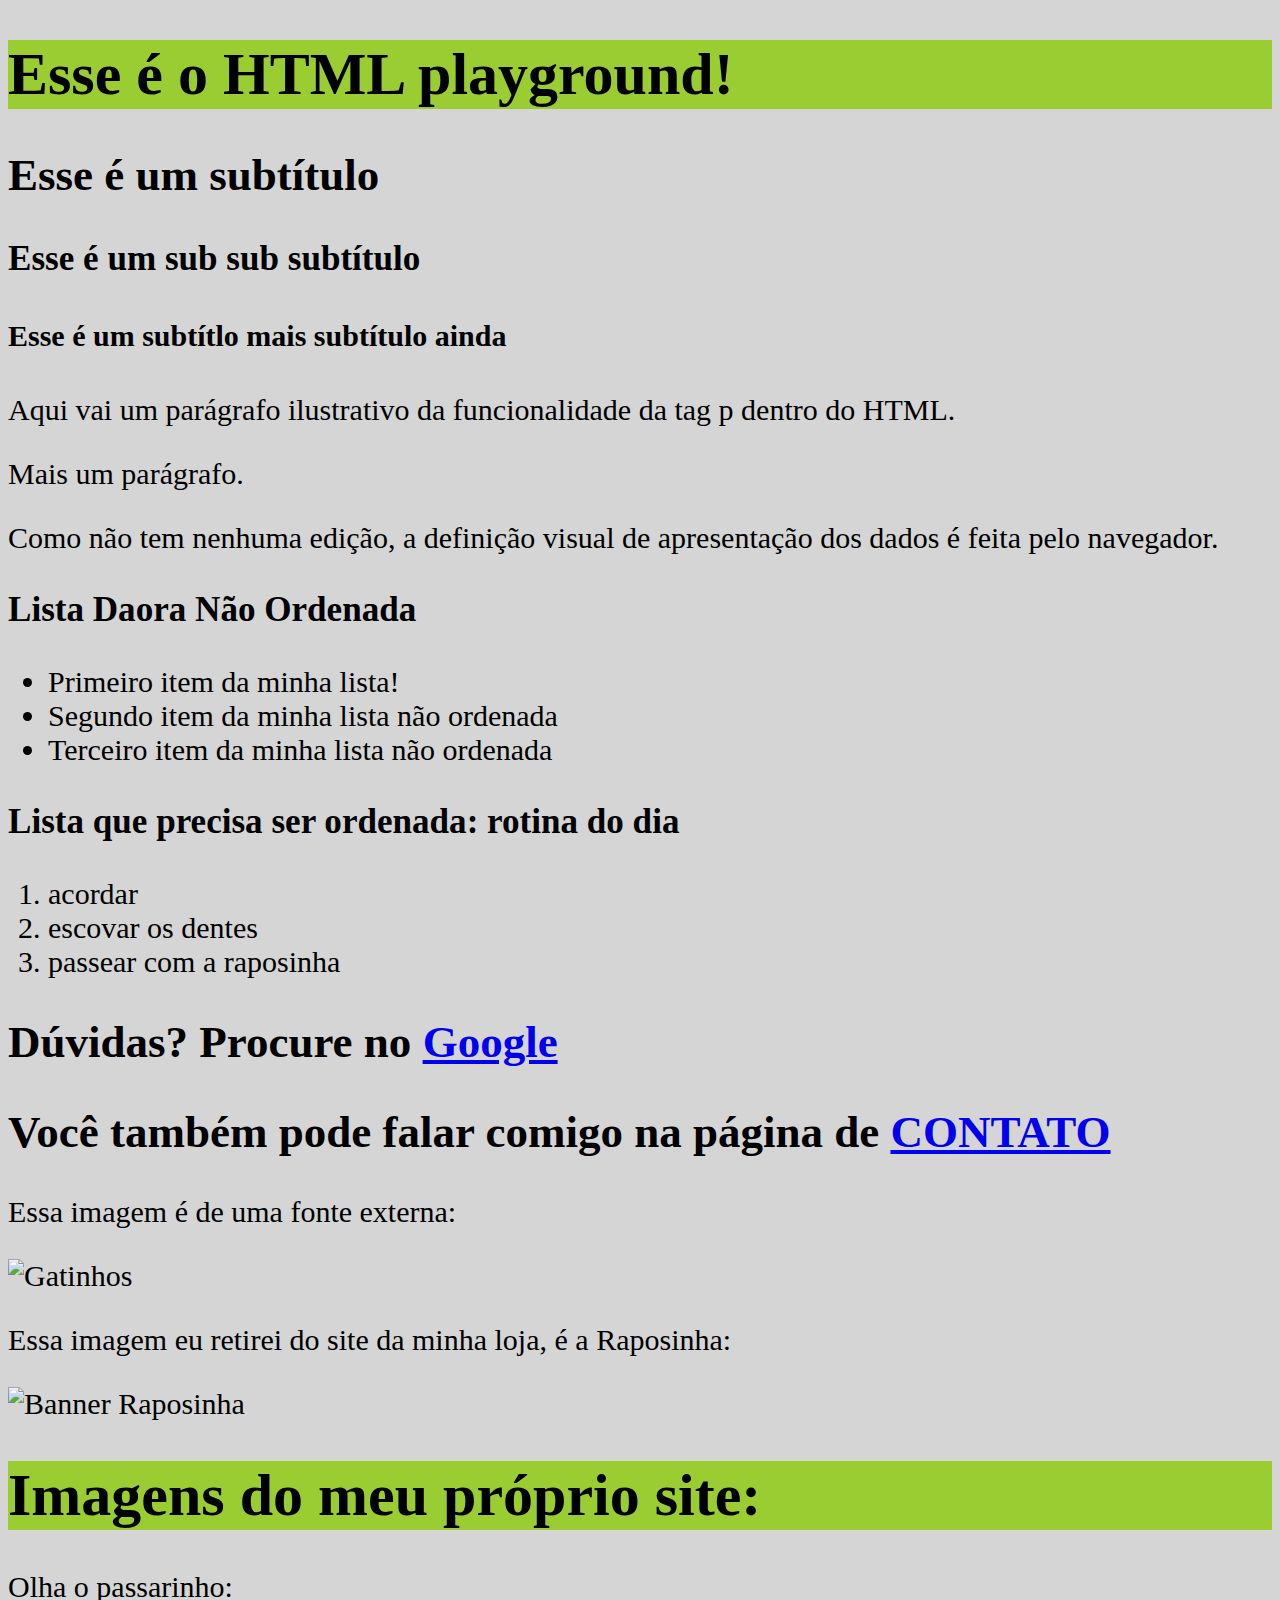
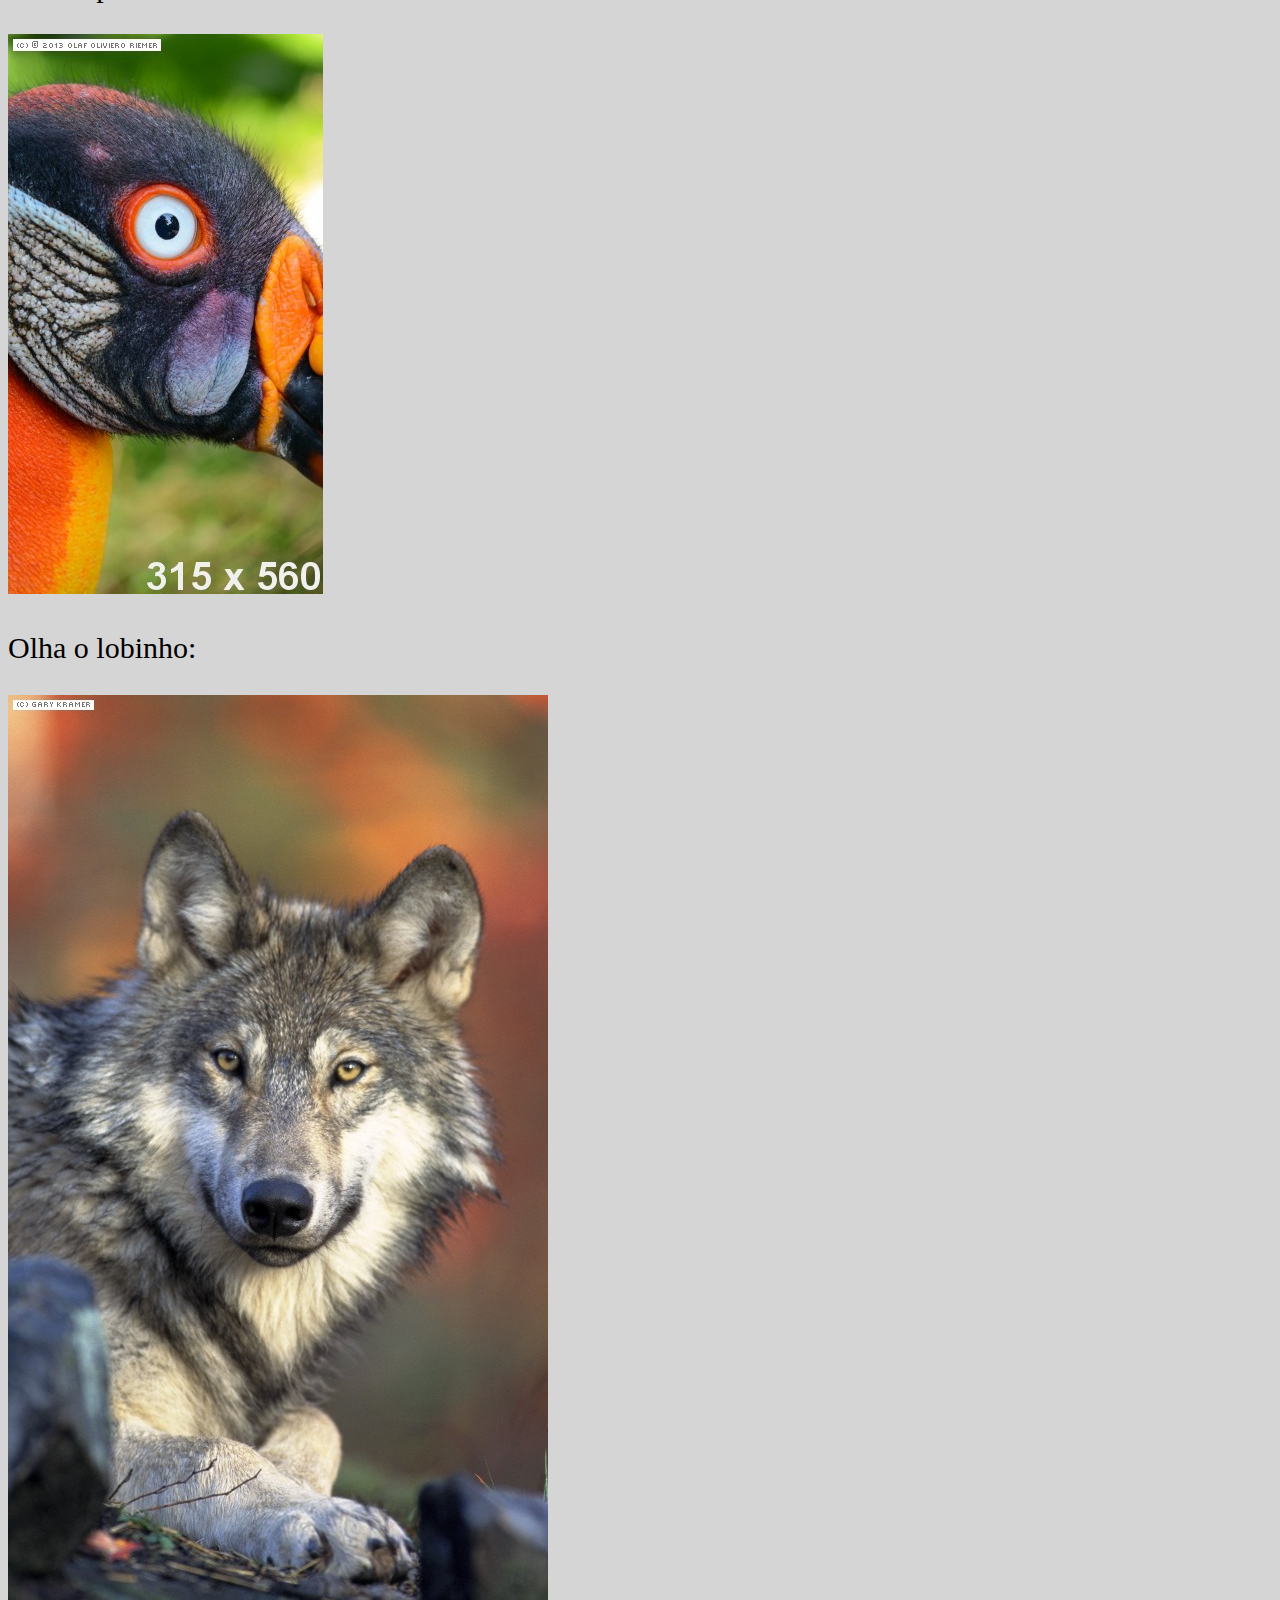
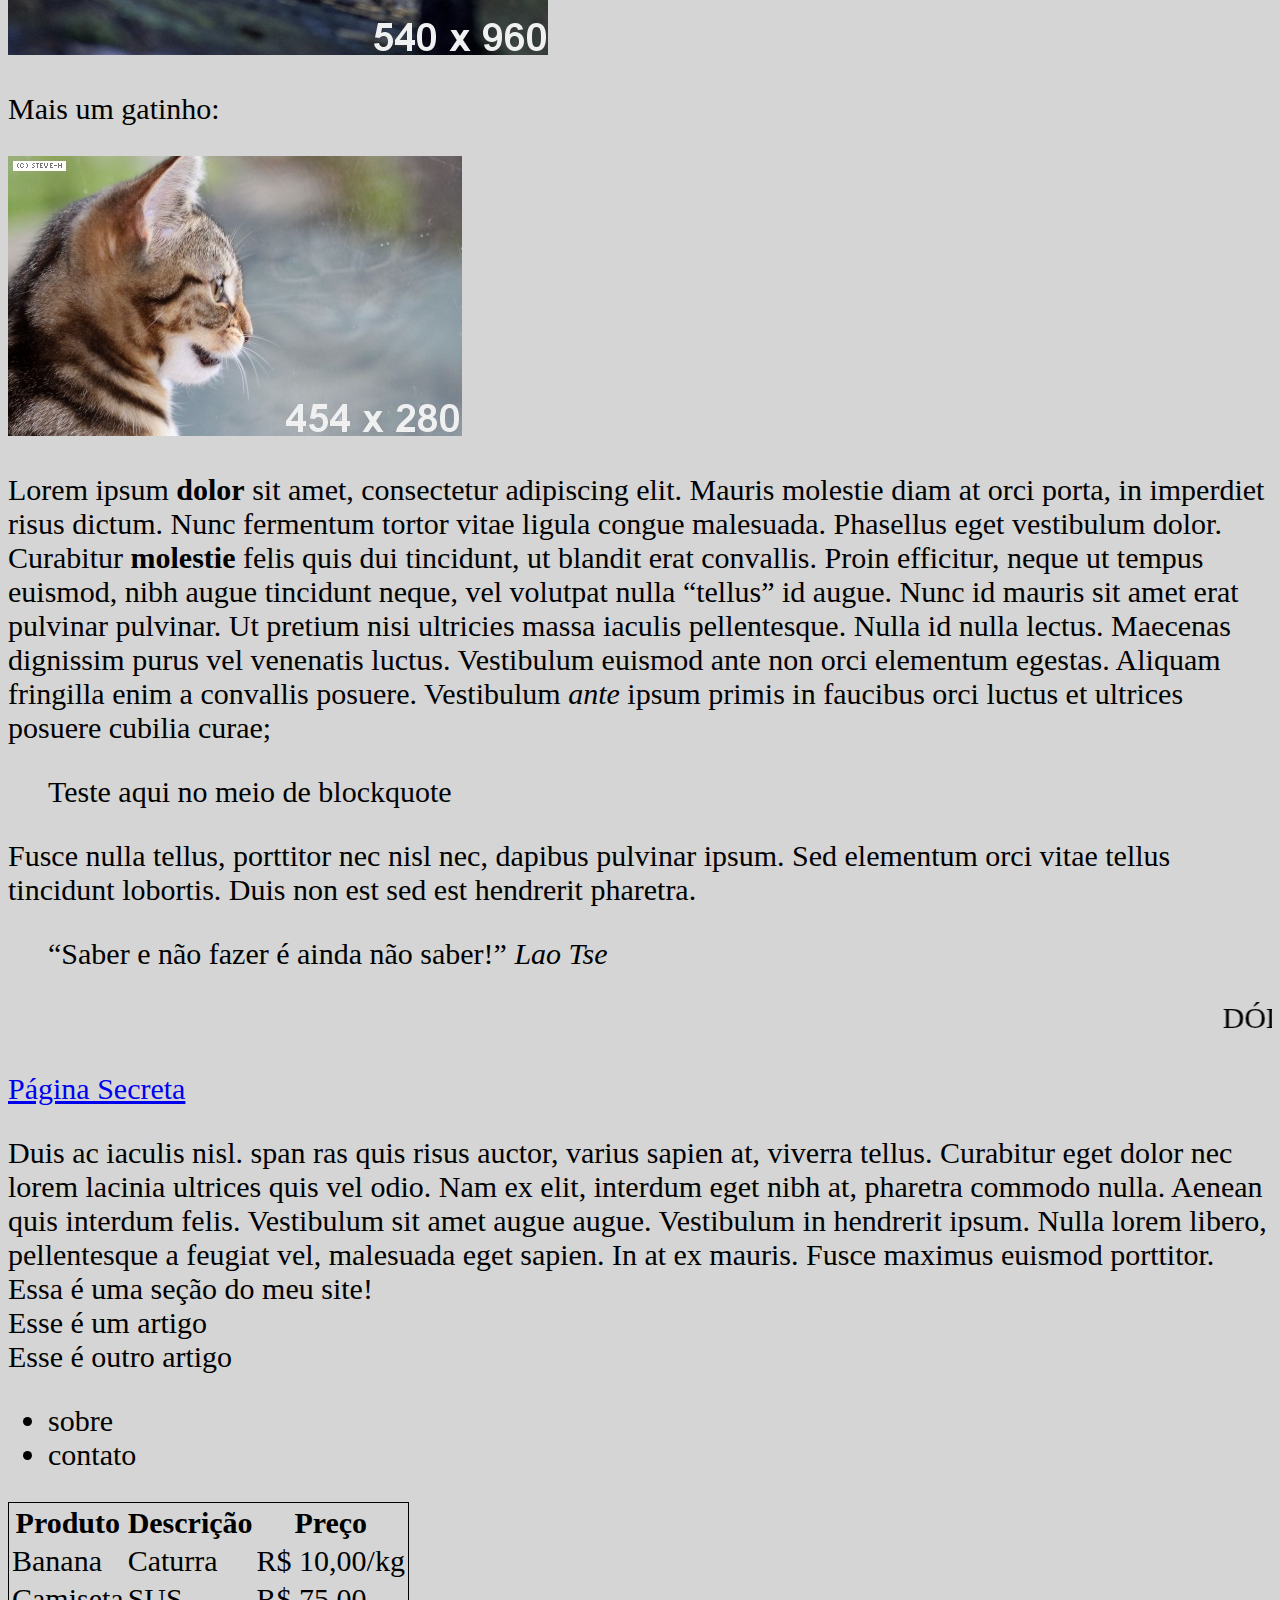
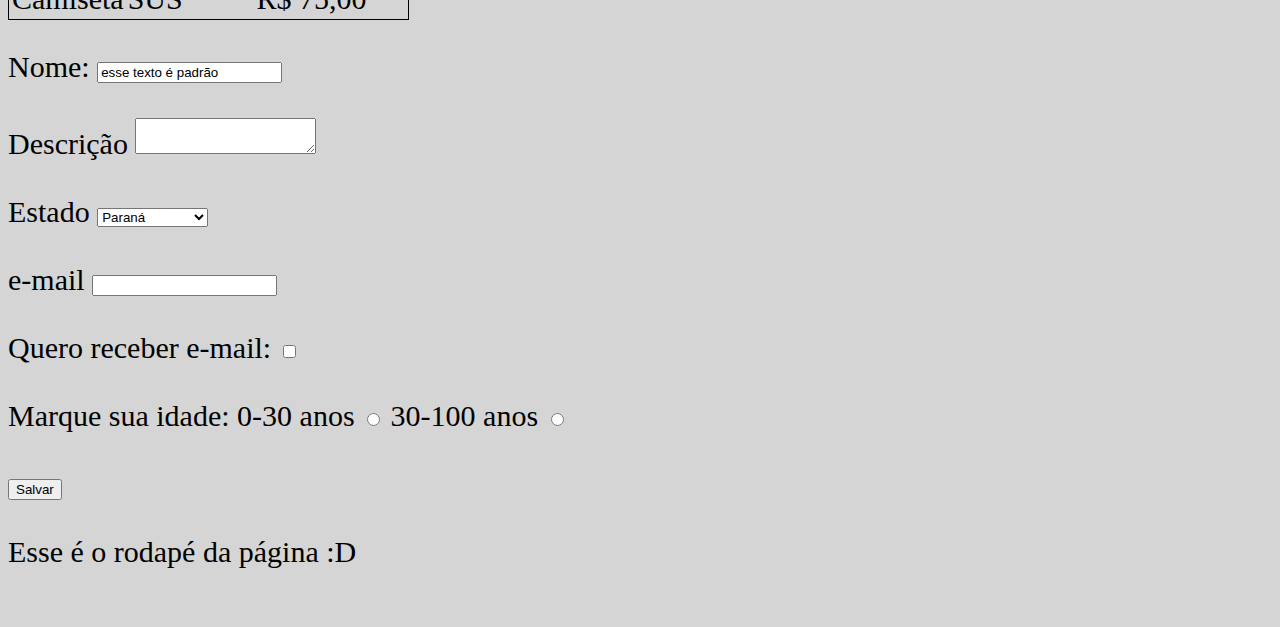
==== commit 977b84bc: "classes e IDs" ====
--- a/index.html
+++ b/index.html
@@ -98,8 +98,11 @@
         Essa é uma seção do meu site!
     </section>
 
-    <article>
+    <article class="artigo">
         Esse é um artigo
+    </article>
+    <article class="artigo">
+        Esse é outro artigo
     </article>
 
     <nav>
@@ -109,7 +112,7 @@
         </ul>
     </nav>
 
-    <table style="border: 1px solid">
+    <table style="border: 1px solid" id="tabela-de-precos">
         <thead>
         <tr>
             <th>Produto</th>
